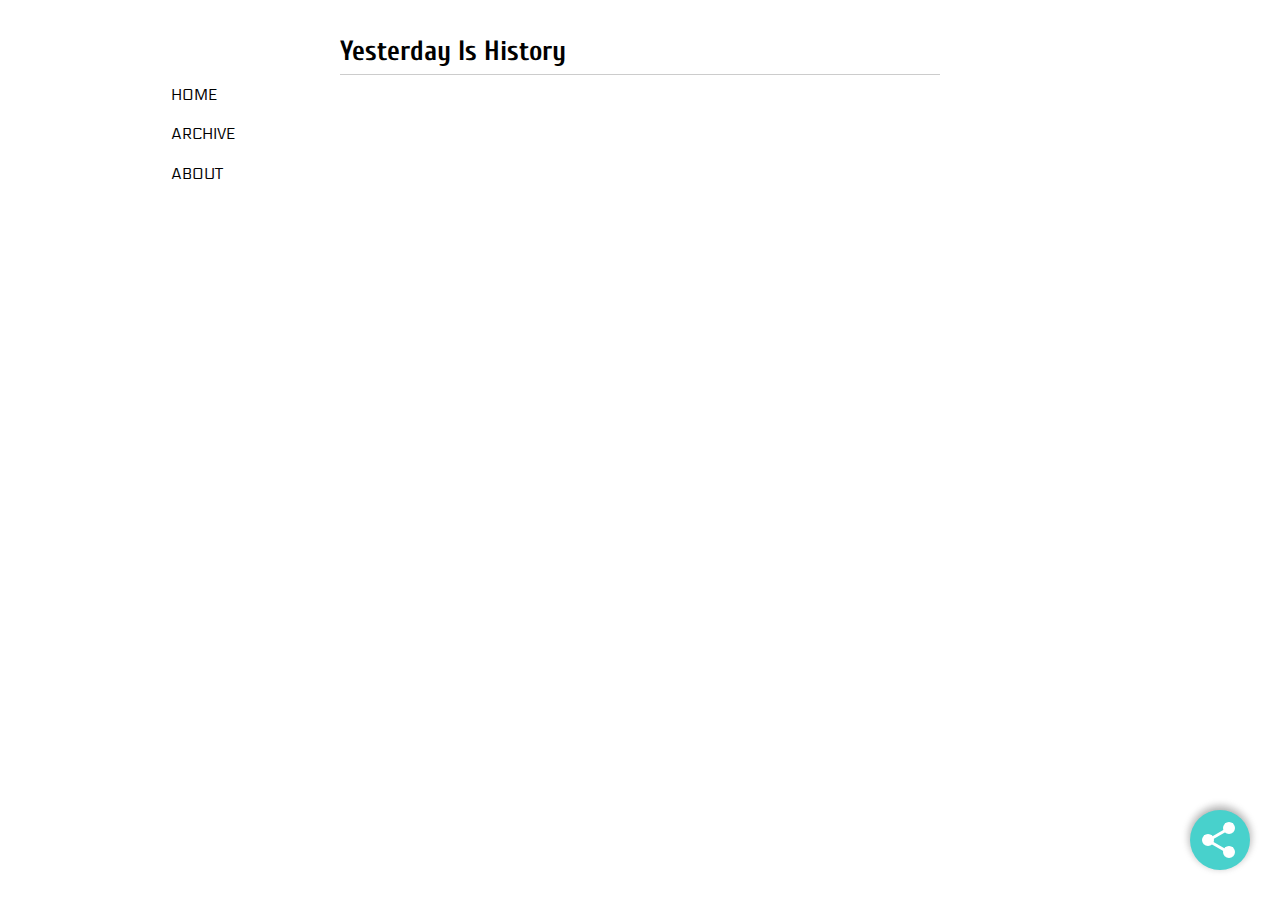
==== index.html @ 299def17 "Add for the button" ====
<!DOCTYPE html>
<html lang="en">
<head>
    <meta charset="" />
    <title>Yesterday Is History|Home</title>
    <link rel="stylesheet" href="/css/style.css" />
    <link rel='stylesheet prefetch' href='http://libs.useso.com/js/font-awesome/4.2.0/css/font-awesome.min.css'>
    <link rel='stylesheet prefetch' href='/css/button.css'>
    <!--[if IE]>
    <script src="http://libs.useso.com/js/html5shiv/3.7/html5shiv.min.js"></script>
    <![endif]-->
</head>
<body>
    <div id="container">
        <div id="main" role="main">
            <header>
                <h1>Yesterday Is History</h1>
            </header>
        <nav>
            <span><a title="home page" class="" href="/">home</a></span>
            <span><a title="archive" class="" href="/archive">archive</a></span>
            <span><a title="about" class="" href="/about">about</a></span>
        </nav>
        <article class="content">
            <section class="post">
            </section>
        </article>
        </div>
    </div>
        <div class="htmleaf-container">
    <div id='ss_menu'>
      <div>
        <i class="fa fa-qq"></i>
      </div>
      <div>
        <i class="fa fa-linkedin"></i>
      </div>
      <div>
        <i class="fa fa-weixin"></i>
      </div>
      <div>
        <i class="fa fa-github"></i>
      </div>
      <div class='menu'>
        <div class='share' id='ss_toggle' data-rot='180'>
          <div class='circle'></div>
          <div class='bar'></div>
        </div>
      </div>
    </div>
    </div>
    <script src="/js/jquery.min.js" type="text/javascript"></script>
    <script>
    $(document).ready(function (ev) {
        var toggle = $('#ss_toggle');
        var menu = $('#ss_menu');
        var rot;
        $('#ss_toggle').on('click', function (ev) {
            rot = parseInt($(this).data('rot')) - 180;
            menu.css('transform', 'rotate(' + rot + 'deg)');
            menu.css('webkitTransform', 'rotate(' + rot + 'deg)');
            if (rot / 180 % 2 == 0) {
                toggle.parent().addClass('ss_active');
                toggle.addClass('close');
            } else {
                toggle.parent().removeClass('ss_active');
                toggle.removeClass('close');
            }
            $(this).data('rot', rot);
        });
        menu.on('transitionend webkitTransitionEnd oTransitionEnd', function () {
            if (rot / 180 % 2 == 0) {
                $('#ss_menu div i').addClass('ss_animate');
            } else {
                $('#ss_menu div i').removeClass('ss_animate');
            }
        });
    });
    </script>
</body>
</html>
---- css/style.css ----
/* ------------------------------------
 * @Edit by binwang for Personal Use
 * --------------------------------- */

@import url(http://fonts.googleapis.com/css?family=Galdeano);
@import url(http://fonts.googleapis.com/css?family=Electrolize);
@import url(http://fonts.googleapis.com/css?family=Cuprum);
body{font-size:14px;font-family:"Galdeano","Hiragino Sans GB", "Microsoft YaHei", sans-serif;color:#000000;background-color:#ffffff;}
*{padding:0;margin: 0;border:none;outline:none;}
a{color:#dd0000;text-decoration:none;}
a:hover{color:#333333;text-decoration:underline;}
hr{margin:.7em 0;border-top:1px dashed #d0d0d0;border-bottom:1px dashed #f9f9f9;}
p{padding:.7em 0;}
li{padding:.2em 0;}
ol,ul{list-style-position:inside;}
pre code{margin:1em 0;font-size:13px;font-family:Menlo,monospace;line-height:1.6;display:block;overflow:auto;}
blockquote{display:block;text-align:justify;border-left:4px solid #eeeeee;}
blockquote{margin:1em 0em;padding-left:1.5em;}
blockquote p{margin:0;padding:0;}
#container{width:600px;margin:2em auto;display:block;padding:0 2em;}
.content{font-size:16px;line-height:24px;}
.content img{max-width:600px;display:block;margin:4px auto;-webkit-box-shadow:#999 1px 1px 4px;-moz-box-shadow:#999 1px 1px 4px;box-shadow:#999 1px 1px 4px;}
#tag_cloud{margin-bottom: 1em;}
#tag_cloud a:hover{color:#333333 !important;text-decoration:none;}
.listing-item,.listing-seperator{list-style-type:none;}
.listing-item a{padding:.2em 1em;}
.listing-item time{color:#999999;}
.listing-seperator{font-weight:bold;}
.meta{text-align:right;font-size:12px;}
header{padding:.5em 0;border-bottom: 1px solid #cccccc;}
nav{font-family:"Electrolize",sans-serif;font-size:1.1em;text-transform:uppercase;float:left;margin-left:-12em; width:9em;}
nav a{display:block;padding:.7em 1em;color:#000000;}
nav a:hover{background-color:#ff0000;text-decoration:none;color:#f9f9f9;-webkit-transition:color .2s linear;}
#copy{display:block; font-family:"Galdeano"; font-size: .9em; text-align: center;margin-top: 2em; color: #909090;}
#copy a{color: #909090; text-decoration: underline;}
.post{padding:1em 0em;}
h1{font-family:"Cuprum",sans-serif;font-size:2em;color:#000;}
h2{font-family:"Cuprum",sans-serif;font-size:1.6em;color:#111;}
h3{font-family:"Cuprum",sans-serif;font-size:1.2em;color:#222;}
h4{font-family:"Cuprum",sans-serif;font-size:1em;color:#333;}
#comments{padding-bottom: 10px;}
.comment-list{list-style: none;}
.comment-list p a{color: #B4461F;}
.comment-list p a:hover{text-decoration: underline;}
.comment-list li{margin: 0 0 25px;padding-bottom: 5px;border-bottom: 1px dashed #999;}
.comment-children {margin-left: 20px;border-left: 2px solid #999;padding-left: 20px;}
.comment-children li {padding-top: 25px;border-top: 1px dashed #999;border-bottom: none;}
.avatar {float: right;margin: 5px 0 10px 10px;}
.comment-author cite {font-weight: bold;font-style: normal;font-family:"Galdeano","Hiragino Sans GB", "Microsoft YaHei"}
.comment-author cite:after {content:'';/*font-size: 12px;*/font-weight: normal;}
.comment-meta {margin-bottom: 10px;font-family:"Electrolize",sans-serif;font-size: 12px;}
.comment-meta a {font-weight: normal;color: #888;}
.comment-reply {display: none;margin: 0 0 25px;font-size: 12px;}
.comment-reply a {border: 1px solid #DDD;padding: 2px 10px;-moz-border-radius: 15px;-webkit-border-radius: 15px;}
#cancel-comment-reply-link {margin-left: 10px;color: #090;}
#comment-form {}
#comment-form label {display: block;margin-bottom: 5px;font-weight: bold;}
.comment-cloumn {float: left;width: 33%;}
input.text,#comment-form textarea {border: 1px solid #BBB;padding: 5px;-moz-border-radius: 3px;-webkit-border-radius: 3px;}
input.text:focus,#comment-form textarea:focus {border: 1px solid #999;-moz-box-shadow: 0 0 3px #999;}
input.text {width:90%;}
#comment-form textarea {width:98%;overflow:auto;}
.submit-up{font-family:"Electrolize",sans-serif;font-size:1.1em; display: block; position: relative; background: #aaa; padding: 5px;  color: #fff; text-decoration: none; cursor: pointer; }
.submit-up.pink{background: #333333;}
.submit-up:hover{background-color: #a00; }
.submit-up:active{background-color: #444; }
#pageNav{text-align:center;height:30px;position:relative;}
.page-navigator li{display:block;float:left;width:20px;margin-right:6px;}
.page-navigator li a{display:block;float:left;width:20px;text-decoration:none;color:#666;}
.page-navigator .current a{color:#f9f9f9;background:#dd0000;-moz-border-radius:10px;-webkit-border-radius:10px;}
---- css/button.css ----
@charset "UTF-8";
/*!
Animate.css - http://daneden.me/animate
Licensed under the MIT license - http://opensource.org/licenses/MIT

Copyright (c) 2015 Daniel Eden
*/
.animated{-webkit-animation-duration:1s;animation-duration:1s;-webkit-animation-fill-mode:both;animation-fill-mode:both}.animated.infinite{-webkit-animation-iteration-count:infinite;animation-iteration-count:infinite}.animated.hinge{-webkit-animation-duration:2s;animation-duration:2s}@-webkit-keyframes bounce{0%,100%,20%,53%,80%{-webkit-transition-timing-function:cubic-bezier(0.215,.61,.355,1);transition-timing-function:cubic-bezier(0.215,.61,.355,1);-webkit-transform:translate3d(0,0,0);transform:translate3d(0,0,0)}40%,43%{-webkit-transition-timing-function:cubic-bezier(0.755,.050,.855,.060);transition-timing-function:cubic-bezier(0.755,.050,.855,.060);-webkit-transform:translate3d(0,-30px,0);transform:translate3d(0,-30px,0)}70%{-webkit-transition-timing-function:cubic-bezier(0.755,.050,.855,.060);transition-timing-function:cubic-bezier(0.755,.050,.855,.060);-webkit-transform:translate3d(0,-15px,0);transform:translate3d(0,-15px,0)}90%{-webkit-transform:translate3d(0,-4px,0);transform:translate3d(0,-4px,0)}}@keyframes bounce{0%,100%,20%,53%,80%{-webkit-transition-timing-function:cubic-bezier(0.215,.61,.355,1);transition-timing-function:cubic-bezier(0.215,.61,.355,1);-webkit-transform:translate3d(0,0,0);-ms-transform:translate3d(0,0,0);transform:translate3d(0,0,0)}40%,43%{-webkit-transition-timing-function:cubic-bezier(0.755,.050,.855,.060);transition-timing-function:cubic-bezier(0.755,.050,.855,.060);-webkit-transform:translate3d(0,-30px,0);-ms-transform:translate3d(0,-30px,0);transform:translate3d(0,-30px,0)}70%{-webkit-transition-timing-function:cubic-bezier(0.755,.050,.855,.060);transition-timing-function:cubic-bezier(0.755,.050,.855,.060);-webkit-transform:translate3d(0,-15px,0);-ms-transform:translate3d(0,-15px,0);transform:translate3d(0,-15px,0)}90%{-webkit-transform:translate3d(0,-4px,0);-ms-transform:translate3d(0,-4px,0);transform:translate3d(0,-4px,0)}}.bounce{-webkit-animation-name:bounce;animation-name:bounce;-webkit-transform-origin:center bottom;-ms-transform-origin:center bottom;transform-origin:center bottom}@-webkit-keyframes flash{0%,100%,50%{opacity:1}25%,75%{opacity:0}}@keyframes flash{0%,100%,50%{opacity:1}25%,75%{opacity:0}}.flash{-webkit-animation-name:flash;animation-name:flash}@-webkit-keyframes pulse{0%{-webkit-transform:scale3d(1,1,1);transform:scale3d(1,1,1)}50%{-webkit-transform:scale3d(1.05,1.05,1.05);transform:scale3d(1.05,1.05,1.05)}100%{-webkit-transform:scale3d(1,1,1);transform:scale3d(1,1,1)}}@keyframes pulse{0%{-webkit-transform:scale3d(1,1,1);-ms-transform:scale3d(1,1,1);transform:scale3d(1,1,1)}50%{-webkit-transform:scale3d(1.05,1.05,1.05);-ms-transform:scale3d(1.05,1.05,1.05);transform:scale3d(1.05,1.05,1.05)}100%{-webkit-transform:scale3d(1,1,1);-ms-transform:scale3d(1,1,1);transform:scale3d(1,1,1)}}.pulse{-webkit-animation-name:pulse;animation-name:pulse}@-webkit-keyframes rubberBand{0%{-webkit-transform:scale3d(1,1,1);transform:scale3d(1,1,1)}30%{-webkit-transform:scale3d(1.25,.75,1);transform:scale3d(1.25,.75,1)}40%{-webkit-transform:scale3d(0.75,1.25,1);transform:scale3d(0.75,1.25,1)}50%{-webkit-transform:scale3d(1.15,.85,1);transform:scale3d(1.15,.85,1)}65%{-webkit-transform:scale3d(.95,1.05,1);transform:scale3d(.95,1.05,1)}75%{-webkit-transform:scale3d(1.05,.95,1);transform:scale3d(1.05,.95,1)}100%{-webkit-transform:scale3d(1,1,1);transform:scale3d(1,1,1)}}@keyframes rubberBand{0%{-webkit-transform:scale3d(1,1,1);-ms-transform:scale3d(1,1,1);transform:scale3d(1,1,1)}30%{-webkit-transform:scale3d(1.25,.75,1);-ms-transform:scale3d(1.25,.75,1);transform:scale3d(1.25,.75,1)}40%{-webkit-transform:scale3d(0.75,1.25,1);-ms-transform:scale3d(0.75,1.25,1);transform:scale3d(0.75,1.25,1)}50%{-webkit-transform:scale3d(1.15,.85,1);-ms-transform:scale3d(1.15,.85,1);transform:scale3d(1.15,.85,1)}65%{-webkit-transform:scale3d(.95,1.05,1);-ms-transform:scale3d(.95,1.05,1);transform:scale3d(.95,1.05,1)}75%{-webkit-transform:scale3d(1.05,.95,1);-ms-transform:scale3d(1.05,.95,1);transform:scale3d(1.05,.95,1)}100%{-webkit-transform:scale3d(1,1,1);-ms-transform:scale3d(1,1,1);transform:scale3d(1,1,1)}}.rubberBand{-webkit-animation-name:rubberBand;animation-name:rubberBand}@-webkit-keyframes shake{0%,100%{-webkit-transform:translate3d(0,0,0);transform:translate3d(0,0,0)}10%,30%,50%,70%,90%{-webkit-transform:translate3d(-10px,0,0);transform:translate3d(-10px,0,0)}20%,40%,60%,80%{-webkit-transform:translate3d(10px,0,0);transform:translate3d(10px,0,0)}}@keyframes shake{0%,100%{-webkit-transform:translate3d(0,0,0);-ms-transform:translate3d(0,0,0);transform:translate3d(0,0,0)}10%,30%,50%,70%,90%{-webkit-transform:translate3d(-10px,0,0);-ms-transform:translate3d(-10px,0,0);transform:translate3d(-10px,0,0)}20%,40%,60%,80%{-webkit-transform:translate3d(10px,0,0);-ms-transform:translate3d(10px,0,0);transform:translate3d(10px,0,0)}}.shake{-webkit-animation-name:shake;animation-name:shake}@-webkit-keyframes swing{20%{-webkit-transform:rotate3d(0,0,1,15deg);transform:rotate3d(0,0,1,15deg)}40%{-webkit-transform:rotate3d(0,0,1,-10deg);transform:rotate3d(0,0,1,-10deg)}60%{-webkit-transform:rotate3d(0,0,1,5deg);transform:rotate3d(0,0,1,5deg)}80%{-webkit-transform:rotate3d(0,0,1,-5deg);transform:rotate3d(0,0,1,-5deg)}100%{-webkit-transform:rotate3d(0,0,1,0deg);transform:rotate3d(0,0,1,0deg)}}@keyframes swing{20%{-webkit-transform:rotate3d(0,0,1,15deg);-ms-transform:rotate3d(0,0,1,15deg);transform:rotate3d(0,0,1,15deg)}40%{-webkit-transform:rotate3d(0,0,1,-10deg);-ms-transform:rotate3d(0,0,1,-10deg);transform:rotate3d(0,0,1,-10deg)}60%{-webkit-transform:rotate3d(0,0,1,5deg);-ms-transform:rotate3d(0,0,1,5deg);transform:rotate3d(0,0,1,5deg)}80%{-webkit-transform:rotate3d(0,0,1,-5deg);-ms-transform:rotate3d(0,0,1,-5deg);transform:rotate3d(0,0,1,-5deg)}100%{-webkit-transform:rotate3d(0,0,1,0deg);-ms-transform:rotate3d(0,0,1,0deg);transform:rotate3d(0,0,1,0deg)}}.swing{-webkit-transform-origin:top center;-ms-transform-origin:top center;transform-origin:top center;-webkit-animation-name:swing;animation-name:swing}@-webkit-keyframes tada{0%{-webkit-transform:scale3d(1,1,1);transform:scale3d(1,1,1)}10%,20%{-webkit-transform:scale3d(.9,.9,.9) rotate3d(0,0,1,-3deg);transform:scale3d(.9,.9,.9) rotate3d(0,0,1,-3deg)}30%,50%,70%,90%{-webkit-transform:scale3d(1.1,1.1,1.1) rotate3d(0,0,1,3deg);transform:scale3d(1.1,1.1,1.1) rotate3d(0,0,1,3deg)}40%,60%,80%{-webkit-transform:scale3d(1.1,1.1,1.1) rotate3d(0,0,1,-3deg);transform:scale3d(1.1,1.1,1.1) rotate3d(0,0,1,-3deg)}100%{-webkit-transform:scale3d(1,1,1);transform:scale3d(1,1,1)}}@keyframes tada{0%{-webkit-transform:scale3d(1,1,1);-ms-transform:scale3d(1,1,1);transform:scale3d(1,1,1)}10%,20%{-webkit-transform:scale3d(.9,.9,.9) rotate3d(0,0,1,-3deg);-ms-transform:scale3d(.9,.9,.9) rotate3d(0,0,1,-3deg);transform:scale3d(.9,.9,.9) rotate3d(0,0,1,-3deg)}30%,50%,70%,90%{-webkit-transform:scale3d(1.1,1.1,1.1) rotate3d(0,0,1,3deg);-ms-transform:scale3d(1.1,1.1,1.1) rotate3d(0,0,1,3deg);transform:scale3d(1.1,1.1,1.1) rotate3d(0,0,1,3deg)}40%,60%,80%{-webkit-transform:scale3d(1.1,1.1,1.1) rotate3d(0,0,1,-3deg);-ms-transform:scale3d(1.1,1.1,1.1) rotate3d(0,0,1,-3deg);transform:scale3d(1.1,1.1,1.1) rotate3d(0,0,1,-3deg)}100%{-webkit-transform:scale3d(1,1,1);-ms-transform:scale3d(1,1,1);transform:scale3d(1,1,1)}}.tada{-webkit-animation-name:tada;animation-name:tada}@-webkit-keyframes wobble{0%{-webkit-transform:none;transform:none}15%{-webkit-transform:translate3d(-25%,0,0) rotate3d(0,0,1,-5deg);transform:translate3d(-25%,0,0) rotate3d(0,0,1,-5deg)}30%{-webkit-transform:translate3d(20%,0,0) rotate3d(0,0,1,3deg);transform:translate3d(20%,0,0) rotate3d(0,0,1,3deg)}45%{-webkit-transform:translate3d(-15%,0,0) rotate3d(0,0,1,-3deg);transform:translate3d(-15%,0,0) rotate3d(0,0,1,-3deg)}60%{-webkit-transform:translate3d(10%,0,0) rotate3d(0,0,1,2deg);transform:translate3d(10%,0,0) rotate3d(0,0,1,2deg)}75%{-webkit-transform:translate3d(-5%,0,0) rotate3d(0,0,1,-1deg);transform:translate3d(-5%,0,0) rotate3d(0,0,1,-1deg)}100%{-webkit-transform:none;transform:none}}@keyframes wobble{0%{-webkit-transform:none;-ms-transform:none;transform:none}15%{-webkit-transform:translate3d(-25%,0,0) rotate3d(0,0,1,-5deg);-ms-transform:translate3d(-25%,0,0) rotate3d(0,0,1,-5deg);transform:translate3d(-25%,0,0) rotate3d(0,0,1,-5deg)}30%{-webkit-transform:translate3d(20%,0,0) rotate3d(0,0,1,3deg);-ms-transform:translate3d(20%,0,0) rotate3d(0,0,1,3deg);transform:translate3d(20%,0,0) rotate3d(0,0,1,3deg)}45%{-webkit-transform:translate3d(-15%,0,0) rotate3d(0,0,1,-3deg);-ms-transform:translate3d(-15%,0,0) rotate3d(0,0,1,-3deg);transform:translate3d(-15%,0,0) rotate3d(0,0,1,-3deg)}60%{-webkit-transform:translate3d(10%,0,0) rotate3d(0,0,1,2deg);-ms-transform:translate3d(10%,0,0) rotate3d(0,0,1,2deg);transform:translate3d(10%,0,0) rotate3d(0,0,1,2deg)}75%{-webkit-transform:translate3d(-5%,0,0) rotate3d(0,0,1,-1deg);-ms-transform:translate3d(-5%,0,0) rotate3d(0,0,1,-1deg);transform:translate3d(-5%,0,0) rotate3d(0,0,1,-1deg)}100%{-webkit-transform:none;-ms-transform:none;transform:none}}.wobble{-webkit-animation-name:wobble;animation-name:wobble}@-webkit-keyframes bounceIn{0%,100%,20%,40%,60%,80%{-webkit-transition-timing-function:cubic-bezier(0.215,.61,.355,1);transition-timing-function:cubic-bezier(0.215,.61,.355,1)}0%{opacity:0;-webkit-transform:scale3d(.3,.3,.3);transform:scale3d(.3,.3,.3)}20%{-webkit-transform:scale3d(1.1,1.1,1.1);transform:scale3d(1.1,1.1,1.1)}40%{-webkit-transform:scale3d(.9,.9,.9);transform:scale3d(.9,.9,.9)}60%{opacity:1;-webkit-transform:scale3d(1.03,1.03,1.03);transform:scale3d(1.03,1.03,1.03)}80%{-webkit-transform:scale3d(.97,.97,.97);transform:scale3d(.97,.97,.97)}100%{opacity:1;-webkit-transform:scale3d(1,1,1);transform:scale3d(1,1,1)}}@keyframes bounceIn{0%,100%,20%,40%,60%,80%{-webkit-transition-timing-function:cubic-bezier(0.215,.61,.355,1);transition-timing-function:cubic-bezier(0.215,.61,.355,1)}0%{opacity:0;-webkit-transform:scale3d(.3,.3,.3);-ms-transform:scale3d(.3,.3,.3);transform:scale3d(.3,.3,.3)}20%{-webkit-transform:scale3d(1.1,1.1,1.1);-ms-transform:scale3d(1.1,1.1,1.1);transform:scale3d(1.1,1.1,1.1)}40%{-webkit-transform:scale3d(.9,.9,.9);-ms-transform:scale3d(.9,.9,.9);transform:scale3d(.9,.9,.9)}60%{opacity:1;-webkit-transform:scale3d(1.03,1.03,1.03);-ms-transform:scale3d(1.03,1.03,1.03);transform:scale3d(1.03,1.03,1.03)}80%{-webkit-transform:scale3d(.97,.97,.97);-ms-transform:scale3d(.97,.97,.97);transform:scale3d(.97,.97,.97)}100%{opacity:1;-webkit-transform:scale3d(1,1,1);-ms-transform:scale3d(1,1,1);transform:scale3d(1,1,1)}}.bounceIn{-webkit-animation-name:bounceIn;animation-name:bounceIn;-webkit-animation-duration:.75s;animation-duration:.75s}@-webkit-keyframes bounceInDown{0%,100%,60%,75%,90%{-webkit-transition-timing-function:cubic-bezier(0.215,.61,.355,1);transition-timing-function:cubic-bezier(0.215,.61,.355,1)}0%{opacity:0;-webkit-transform:translate3d(0,-3000px,0);transform:translate3d(0,-3000px,0)}60%{opacity:1;-webkit-transform:translate3d(0,25px,0);transform:translate3d(0,25px,0)}75%{-webkit-transform:translate3d(0,-10px,0);transform:translate3d(0,-10px,0)}90%{-webkit-transform:translate3d(0,5px,0);transform:translate3d(0,5px,0)}100%{-webkit-transform:none;transform:none}}@keyframes bounceInDown{0%,100%,60%,75%,90%{-webkit-transition-timing-function:cubic-bezier(0.215,.61,.355,1);transition-timing-function:cubic-bezier(0.215,.61,.355,1)}0%{opacity:0;-webkit-transform:translate3d(0,-3000px,0);-ms-transform:translate3d(0,-3000px,0);transform:translate3d(0,-3000px,0)}60%{opacity:1;-webkit-transform:translate3d(0,25px,0);-ms-transform:translate3d(0,25px,0);transform:translate3d(0,25px,0)}75%{-webkit-transform:translate3d(0,-10px,0);-ms-transform:translate3d(0,-10px,0);transform:translate3d(0,-10px,0)}90%{-webkit-transform:translate3d(0,5px,0);-ms-transform:translate3d(0,5px,0);transform:translate3d(0,5px,0)}100%{-webkit-transform:none;-ms-transform:none;transform:none}}.bounceInDown{-webkit-animation-name:bounceInDown;animation-name:bounceInDown}@-webkit-keyframes bounceInLeft{0%,100%,60%,75%,90%{-webkit-transition-timing-function:cubic-bezier(0.215,.61,.355,1);transition-timing-function:cubic-bezier(0.215,.61,.355,1)}0%{opacity:0;-webkit-transform:translate3d(-3000px,0,0);transform:translate3d(-3000px,0,0)}60%{opacity:1;-webkit-transform:translate3d(25px,0,0);transform:translate3d(25px,0,0)}75%{-webkit-transform:translate3d(-10px,0,0);transform:translate3d(-10px,0,0)}90%{-webkit-transform:translate3d(5px,0,0);transform:translate3d(5px,0,0)}100%{-webkit-transform:none;transform:none}}@keyframes bounceInLeft{0%,100%,60%,75%,90%{-webkit-transition-timing-function:cubic-bezier(0.215,.61,.355,1);transition-timing-function:cubic-bezier(0.215,.61,.355,1)}0%{opacity:0;-webkit-transform:translate3d(-3000px,0,0);-ms-transform:translate3d(-3000px,0,0);transform:translate3d(-3000px,0,0)}60%{opacity:1;-webkit-transform:translate3d(25px,0,0);-ms-transform:translate3d(25px,0,0);transform:translate3d(25px,0,0)}75%{-webkit-transform:translate3d(-10px,0,0);-ms-transform:translate3d(-10px,0,0);transform:translate3d(-10px,0,0)}90%{-webkit-transform:translate3d(5px,0,0);-ms-transform:translate3d(5px,0,0);transform:translate3d(5px,0,0)}100%{-webkit-transform:none;-ms-transform:none;transform:none}}.bounceInLeft{-webkit-animation-name:bounceInLeft;animation-name:bounceInLeft}@-webkit-keyframes bounceInRight{0%,100%,60%,75%,90%{-webkit-transition-timing-function:cubic-bezier(0.215,.61,.355,1);transition-timing-function:cubic-bezier(0.215,.61,.355,1)}0%{opacity:0;-webkit-transform:translate3d(3000px,0,0);transform:translate3d(3000px,0,0)}60%{opacity:1;-webkit-transform:translate3d(-25px,0,0);transform:translate3d(-25px,0,0)}75%{-webkit-transform:translate3d(10px,0,0);transform:translate3d(10px,0,0)}90%{-webkit-transform:translate3d(-5px,0,0);transform:translate3d(-5px,0,0)}100%{-webkit-transform:none;transform:none}}@keyframes bounceInRight{0%,100%,60%,75%,90%{-webkit-transition-timing-function:cubic-bezier(0.215,.61,.355,1);transition-timing-function:cubic-bezier(0.215,.61,.355,1)}0%{opacity:0;-webkit-transform:translate3d(3000px,0,0);-ms-transform:translate3d(3000px,0,0);transform:translate3d(3000px,0,0)}60%{opacity:1;-webkit-transform:translate3d(-25px,0,0);-ms-transform:translate3d(-25px,0,0);transform:translate3d(-25px,0,0)}75%{-webkit-transform:translate3d(10px,0,0);-ms-transform:translate3d(10px,0,0);transform:translate3d(10px,0,0)}90%{-webkit-transform:translate3d(-5px,0,0);-ms-transform:translate3d(-5px,0,0);transform:translate3d(-5px,0,0)}100%{-webkit-transform:none;-ms-transform:none;transform:none}}.bounceInRight{-webkit-animation-name:bounceInRight;animation-name:bounceInRight}@-webkit-keyframes bounceInUp{0%,100%,60%,75%,90%{-webkit-transition-timing-function:cubic-bezier(0.215,.61,.355,1);transition-timing-function:cubic-bezier(0.215,.61,.355,1)}0%{opacity:0;-webkit-transform:translate3d(0,3000px,0);transform:translate3d(0,3000px,0)}60%{opacity:1;-webkit-transform:translate3d(0,-20px,0);transform:translate3d(0,-20px,0)}75%{-webkit-transform:translate3d(0,10px,0);transform:translate3d(0,10px,0)}90%{-webkit-transform:translate3d(0,-5px,0);transform:translate3d(0,-5px,0)}100%{-webkit-transform:translate3d(0,0,0);transform:translate3d(0,0,0)}}@keyframes bounceInUp{0%,100%,60%,75%,90%{-webkit-transition-timing-function:cubic-bezier(0.215,.61,.355,1);transition-timing-function:cubic-bezier(0.215,.61,.355,1)}0%{opacity:0;-webkit-transform:translate3d(0,3000px,0);-ms-transform:translate3d(0,3000px,0);transform:translate3d(0,3000px,0)}60%{opacity:1;-webkit-transform:translate3d(0,-20px,0);-ms-transform:translate3d(0,-20px,0);transform:translate3d(0,-20px,0)}75%{-webkit-transform:translate3d(0,10px,0);-ms-transform:translate3d(0,10px,0);transform:translate3d(0,10px,0)}90%{-webkit-transform:translate3d(0,-5px,0);-ms-transform:translate3d(0,-5px,0);transform:translate3d(0,-5px,0)}100%{-webkit-transform:translate3d(0,0,0);-ms-transform:translate3d(0,0,0);transform:translate3d(0,0,0)}}.bounceInUp{-webkit-animation-name:bounceInUp;animation-name:bounceInUp}@-webkit-keyframes bounceOut{20%{-webkit-transform:scale3d(.9,.9,.9);transform:scale3d(.9,.9,.9)}50%,55%{opacity:1;-webkit-transform:scale3d(1.1,1.1,1.1);transform:scale3d(1.1,1.1,1.1)}100%{opacity:0;-webkit-transform:scale3d(.3,.3,.3);transform:scale3d(.3,.3,.3)}}@keyframes bounceOut{20%{-webkit-transform:scale3d(.9,.9,.9);-ms-transform:scale3d(.9,.9,.9);transform:scale3d(.9,.9,.9)}50%,55%{opacity:1;-webkit-transform:scale3d(1.1,1.1,1.1);-ms-transform:scale3d(1.1,1.1,1.1);transform:scale3d(1.1,1.1,1.1)}100%{opacity:0;-webkit-transform:scale3d(.3,.3,.3);-ms-transform:scale3d(.3,.3,.3);transform:scale3d(.3,.3,.3)}}.bounceOut{-webkit-animation-name:bounceOut;animation-name:bounceOut;-webkit-animation-duration:.75s;animation-duration:.75s}@-webkit-keyframes bounceOutDown{20%{-webkit-transform:translate3d(0,10px,0);transform:translate3d(0,10px,0)}40%,45%{opacity:1;-webkit-transform:translate3d(0,-20px,0);transform:translate3d(0,-20px,0)}100%{opacity:0;-webkit-transform:translate3d(0,2000px,0);transform:translate3d(0,2000px,0)}}@keyframes bounceOutDown{20%{-webkit-transform:translate3d(0,10px,0);-ms-transform:translate3d(0,10px,0);transform:translate3d(0,10px,0)}40%,45%{opacity:1;-webkit-transform:translate3d(0,-20px,0);-ms-transform:translate3d(0,-20px,0);transform:translate3d(0,-20px,0)}100%{opacity:0;-webkit-transform:translate3d(0,2000px,0);-ms-transform:translate3d(0,2000px,0);transform:translate3d(0,2000px,0)}}.bounceOutDown{-webkit-animation-name:bounceOutDown;animation-name:bounceOutDown}@-webkit-keyframes bounceOutLeft{20%{opacity:1;-webkit-transform:translate3d(20px,0,0);transform:translate3d(20px,0,0)}100%{opacity:0;-webkit-transform:translate3d(-2000px,0,0);transform:translate3d(-2000px,0,0)}}@keyframes bounceOutLeft{20%{opacity:1;-webkit-transform:translate3d(20px,0,0);-ms-transform:translate3d(20px,0,0);transform:translate3d(20px,0,0)}100%{opacity:0;-webkit-transform:translate3d(-2000px,0,0);-ms-transform:translate3d(-2000px,0,0);transform:translate3d(-2000px,0,0)}}.bounceOutLeft{-webkit-animation-name:bounceOutLeft;animation-name:bounceOutLeft}@-webkit-keyframes bounceOutRight{20%{opacity:1;-webkit-transform:translate3d(-20px,0,0);transform:translate3d(-20px,0,0)}100%{opacity:0;-webkit-transform:translate3d(2000px,0,0);transform:translate3d(2000px,0,0)}}@keyframes bounceOutRight{20%{opacity:1;-webkit-transform:translate3d(-20px,0,0);-ms-transform:translate3d(-20px,0,0);transform:translate3d(-20px,0,0)}100%{opacity:0;-webkit-transform:translate3d(2000px,0,0);-ms-transform:translate3d(2000px,0,0);transform:translate3d(2000px,0,0)}}.bounceOutRight{-webkit-animation-name:bounceOutRight;animation-name:bounceOutRight}@-webkit-keyframes bounceOutUp{20%{-webkit-transform:translate3d(0,-10px,0);transform:translate3d(0,-10px,0)}40%,45%{opacity:1;-webkit-transform:translate3d(0,20px,0);transform:translate3d(0,20px,0)}100%{opacity:0;-webkit-transform:translate3d(0,-2000px,0);transform:translate3d(0,-2000px,0)}}@keyframes bounceOutUp{20%{-webkit-transform:translate3d(0,-10px,0);-ms-transform:translate3d(0,-10px,0);transform:translate3d(0,-10px,0)}40%,45%{opacity:1;-webkit-transform:translate3d(0,20px,0);-ms-transform:translate3d(0,20px,0);transform:translate3d(0,20px,0)}100%{opacity:0;-webkit-transform:translate3d(0,-2000px,0);-ms-transform:translate3d(0,-2000px,0);transform:translate3d(0,-2000px,0)}}.bounceOutUp{-webkit-animation-name:bounceOutUp;animation-name:bounceOutUp}@-webkit-keyframes fadeIn{0%{opacity:0}100%{opacity:1}}@keyframes fadeIn{0%{opacity:0}100%{opacity:1}}.fadeIn{-webkit-animation-name:fadeIn;animation-name:fadeIn}@-webkit-keyframes fadeInDown{0%{opacity:0;-webkit-transform:translate3d(0,-100%,0);transform:translate3d(0,-100%,0)}100%{opacity:1;-webkit-transform:none;transform:none}}@keyframes fadeInDown{0%{opacity:0;-webkit-transform:translate3d(0,-100%,0);-ms-transform:translate3d(0,-100%,0);transform:translate3d(0,-100%,0)}100%{opacity:1;-webkit-transform:none;-ms-transform:none;transform:none}}.fadeInDown{-webkit-animation-name:fadeInDown;animation-name:fadeInDown}@-webkit-keyframes fadeInDownBig{0%{opacity:0;-webkit-transform:translate3d(0,-2000px,0);transform:translate3d(0,-2000px,0)}100%{opacity:1;-webkit-transform:none;transform:none}}@keyframes fadeInDownBig{0%{opacity:0;-webkit-transform:translate3d(0,-2000px,0);-ms-transform:translate3d(0,-2000px,0);transform:translate3d(0,-2000px,0)}100%{opacity:1;-webkit-transform:none;-ms-transform:none;transform:none}}.fadeInDownBig{-webkit-animation-name:fadeInDownBig;animation-name:fadeInDownBig}@-webkit-keyframes fadeInLeft{0%{opacity:0;-webkit-transform:translate3d(-100%,0,0);transform:translate3d(-100%,0,0)}100%{opacity:1;-webkit-transform:none;transform:none}}@keyframes fadeInLeft{0%{opacity:0;-webkit-transform:translate3d(-100%,0,0);-ms-transform:translate3d(-100%,0,0);transform:translate3d(-100%,0,0)}100%{opacity:1;-webkit-transform:none;-ms-transform:none;transform:none}}.fadeInLeft{-webkit-animation-name:fadeInLeft;animation-name:fadeInLeft}@-webkit-keyframes fadeInLeftBig{0%{opacity:0;-webkit-transform:translate3d(-2000px,0,0);transform:translate3d(-2000px,0,0)}100%{opacity:1;-webkit-transform:none;transform:none}}@keyframes fadeInLeftBig{0%{opacity:0;-webkit-transform:translate3d(-2000px,0,0);-ms-transform:translate3d(-2000px,0,0);transform:translate3d(-2000px,0,0)}100%{opacity:1;-webkit-transform:none;-ms-transform:none;transform:none}}.fadeInLeftBig{-webkit-animation-name:fadeInLeftBig;animation-name:fadeInLeftBig}@-webkit-keyframes fadeInRight{0%{opacity:0;-webkit-transform:translate3d(100%,0,0);transform:translate3d(100%,0,0)}100%{opacity:1;-webkit-transform:none;transform:none}}@keyframes fadeInRight{0%{opacity:0;-webkit-transform:translate3d(100%,0,0);-ms-transform:translate3d(100%,0,0);transform:translate3d(100%,0,0)}100%{opacity:1;-webkit-transform:none;-ms-transform:none;transform:none}}.fadeInRight{-webkit-animation-name:fadeInRight;animation-name:fadeInRight}@-webkit-keyframes fadeInRightBig{0%{opacity:0;-webkit-transform:translate3d(2000px,0,0);transform:translate3d(2000px,0,0)}100%{opacity:1;-webkit-transform:none;transform:none}}@keyframes fadeInRightBig{0%{opacity:0;-webkit-transform:translate3d(2000px,0,0);-ms-transform:translate3d(2000px,0,0);transform:translate3d(2000px,0,0)}100%{opacity:1;-webkit-transform:none;-ms-transform:none;transform:none}}.fadeInRightBig{-webkit-animation-name:fadeInRightBig;animation-name:fadeInRightBig}@-webkit-keyframes fadeInUp{0%{opacity:0;-webkit-transform:translate3d(0,100%,0);transform:translate3d(0,100%,0)}100%{opacity:1;-webkit-transform:none;transform:none}}@keyframes fadeInUp{0%{opacity:0;-webkit-transform:translate3d(0,100%,0);-ms-transform:translate3d(0,100%,0);transform:translate3d(0,100%,0)}100%{opacity:1;-webkit-transform:none;-ms-transform:none;transform:none}}.fadeInUp{-webkit-animation-name:fadeInUp;animation-name:fadeInUp}@-webkit-keyframes fadeInUpBig{0%{opacity:0;-webkit-transform:translate3d(0,2000px,0);transform:translate3d(0,2000px,0)}100%{opacity:1;-webkit-transform:none;transform:none}}@keyframes fadeInUpBig{0%{opacity:0;-webkit-transform:translate3d(0,2000px,0);-ms-transform:translate3d(0,2000px,0);transform:translate3d(0,2000px,0)}100%{opacity:1;-webkit-transform:none;-ms-transform:none;transform:none}}.fadeInUpBig{-webkit-animation-name:fadeInUpBig;animation-name:fadeInUpBig}@-webkit-keyframes fadeOut{0%{opacity:1}100%{opacity:0}}@keyframes fadeOut{0%{opacity:1}100%{opacity:0}}.fadeOut{-webkit-animation-name:fadeOut;animation-name:fadeOut}@-webkit-keyframes fadeOutDown{0%{opacity:1}100%{opacity:0;-webkit-transform:translate3d(0,100%,0);transform:translate3d(0,100%,0)}}@keyframes fadeOutDown{0%{opacity:1}100%{opacity:0;-webkit-transform:translate3d(0,100%,0);-ms-transform:translate3d(0,100%,0);transform:translate3d(0,100%,0)}}.fadeOutDown{-webkit-animation-name:fadeOutDown;animation-name:fadeOutDown}@-webkit-keyframes fadeOutDownBig{0%{opacity:1}100%{opacity:0;-webkit-transform:translate3d(0,2000px,0);transform:translate3d(0,2000px,0)}}@keyframes fadeOutDownBig{0%{opacity:1}100%{opacity:0;-webkit-transform:translate3d(0,2000px,0);-ms-transform:translate3d(0,2000px,0);transform:translate3d(0,2000px,0)}}.fadeOutDownBig{-webkit-animation-name:fadeOutDownBig;animation-name:fadeOutDownBig}@-webkit-keyframes fadeOutLeft{0%{opacity:1}100%{opacity:0;-webkit-transform:translate3d(-100%,0,0);transform:translate3d(-100%,0,0)}}@keyframes fadeOutLeft{0%{opacity:1}100%{opacity:0;-webkit-transform:translate3d(-100%,0,0);-ms-transform:translate3d(-100%,0,0);transform:translate3d(-100%,0,0)}}.fadeOutLeft{-webkit-animation-name:fadeOutLeft;animation-name:fadeOutLeft}@-webkit-keyframes fadeOutLeftBig{0%{opacity:1}100%{opacity:0;-webkit-transform:translate3d(-2000px,0,0);transform:translate3d(-2000px,0,0)}}@keyframes fadeOutLeftBig{0%{opacity:1}100%{opacity:0;-webkit-transform:translate3d(-2000px,0,0);-ms-transform:translate3d(-2000px,0,0);transform:translate3d(-2000px,0,0)}}.fadeOutLeftBig{-webkit-animation-name:fadeOutLeftBig;animation-name:fadeOutLeftBig}@-webkit-keyframes fadeOutRight{0%{opacity:1}100%{opacity:0;-webkit-transform:translate3d(100%,0,0);transform:translate3d(100%,0,0)}}@keyframes fadeOutRight{0%{opacity:1}100%{opacity:0;-webkit-transform:translate3d(100%,0,0);-ms-transform:translate3d(100%,0,0);transform:translate3d(100%,0,0)}}.fadeOutRight{-webkit-animation-name:fadeOutRight;animation-name:fadeOutRight}@-webkit-keyframes fadeOutRightBig{0%{opacity:1}100%{opacity:0;-webkit-transform:translate3d(2000px,0,0);transform:translate3d(2000px,0,0)}}@keyframes fadeOutRightBig{0%{opacity:1}100%{opacity:0;-webkit-transform:translate3d(2000px,0,0);-ms-transform:translate3d(2000px,0,0);transform:translate3d(2000px,0,0)}}.fadeOutRightBig{-webkit-animation-name:fadeOutRightBig;animation-name:fadeOutRightBig}@-webkit-keyframes fadeOutUp{0%{opacity:1}100%{opacity:0;-webkit-transform:translate3d(0,-100%,0);transform:translate3d(0,-100%,0)}}@keyframes fadeOutUp{0%{opacity:1}100%{opacity:0;-webkit-transform:translate3d(0,-100%,0);-ms-transform:translate3d(0,-100%,0);transform:translate3d(0,-100%,0)}}.fadeOutUp{-webkit-animation-name:fadeOutUp;animation-name:fadeOutUp}@-webkit-keyframes fadeOutUpBig{0%{opacity:1}100%{opacity:0;-webkit-transform:translate3d(0,-2000px,0);transform:translate3d(0,-2000px,0)}}@keyframes fadeOutUpBig{0%{opacity:1}100%{opacity:0;-webkit-transform:translate3d(0,-2000px,0);-ms-transform:translate3d(0,-2000px,0);transform:translate3d(0,-2000px,0)}}.fadeOutUpBig{-webkit-animation-name:fadeOutUpBig;animation-name:fadeOutUpBig}@-webkit-keyframes flip{0%{-webkit-transform:perspective(400px) rotate3d(0,1,0,-360deg);transform:perspective(400px) rotate3d(0,1,0,-360deg);-webkit-animation-timing-function:ease-out;animation-timing-function:ease-out}40%{-webkit-transform:perspective(400px) translate3d(0,0,150px) rotate3d(0,1,0,-190deg);transform:perspective(400px) translate3d(0,0,150px) rotate3d(0,1,0,-190deg);-webkit-animation-timing-function:ease-out;animation-timing-function:ease-out}50%{-webkit-transform:perspective(400px) translate3d(0,0,150px) rotate3d(0,1,0,-170deg);transform:perspective(400px) translate3d(0,0,150px) rotate3d(0,1,0,-170deg);-webkit-animation-timing-function:ease-in;animation-timing-function:ease-in}80%{-webkit-transform:perspective(400px) scale3d(.95,.95,.95);transform:perspective(400px) scale3d(.95,.95,.95);-webkit-animation-timing-function:ease-in;animation-timing-function:ease-in}100%{-webkit-transform:perspective(400px);transform:perspective(400px);-webkit-animation-timing-function:ease-in;animation-timing-function:ease-in}}@keyframes flip{0%{-webkit-transform:perspective(400px) rotate3d(0,1,0,-360deg);-ms-transform:perspective(400px) rotate3d(0,1,0,-360deg);transform:perspective(400px) rotate3d(0,1,0,-360deg);-webkit-animation-timing-function:ease-out;animation-timing-function:ease-out}40%{-webkit-transform:perspective(400px) translate3d(0,0,150px) rotate3d(0,1,0,-190deg);-ms-transform:perspective(400px) translate3d(0,0,150px) rotate3d(0,1,0,-190deg);transform:perspective(400px) translate3d(0,0,150px) rotate3d(0,1,0,-190deg);-webkit-animation-timing-function:ease-out;animation-timing-function:ease-out}50%{-webkit-transform:perspective(400px) translate3d(0,0,150px) rotate3d(0,1,0,-170deg);-ms-transform:perspective(400px) translate3d(0,0,150px) rotate3d(0,1,0,-170deg);transform:perspective(400px) translate3d(0,0,150px) rotate3d(0,1,0,-170deg);-webkit-animation-timing-function:ease-in;animation-timing-function:ease-in}80%{-webkit-transform:perspective(400px) scale3d(.95,.95,.95);-ms-transform:perspective(400px) scale3d(.95,.95,.95);transform:perspective(400px) scale3d(.95,.95,.95);-webkit-animation-timing-function:ease-in;animation-timing-function:ease-in}100%{-webkit-transform:perspective(400px);-ms-transform:perspective(400px);transform:perspective(400px);-webkit-animation-timing-function:ease-in;animation-timing-function:ease-in}}.animated.flip{-webkit-backface-visibility:visible;-ms-backface-visibility:visible;backface-visibility:visible;-webkit-animation-name:flip;animation-name:flip}@-webkit-keyframes flipInX{0%{-webkit-transform:perspective(400px) rotate3d(1,0,0,90deg);transform:perspective(400px) rotate3d(1,0,0,90deg);-webkit-transition-timing-function:ease-in;transition-timing-function:ease-in;opacity:0}40%{-webkit-transform:perspective(400px) rotate3d(1,0,0,-20deg);transform:perspective(400px) rotate3d(1,0,0,-20deg);-webkit-transition-timing-function:ease-in;transition-timing-function:ease-in}60%{-webkit-transform:perspective(400px) rotate3d(1,0,0,10deg);transform:perspective(400px) rotate3d(1,0,0,10deg);opacity:1}80%{-webkit-transform:perspective(400px) rotate3d(1,0,0,-5deg);transform:perspective(400px) rotate3d(1,0,0,-5deg)}100%{-webkit-transform:perspective(400px);transform:perspective(400px)}}@keyframes flipInX{0%{-webkit-transform:perspective(400px) rotate3d(1,0,0,90deg);-ms-transform:perspective(400px) rotate3d(1,0,0,90deg);transform:perspective(400px) rotate3d(1,0,0,90deg);-webkit-transition-timing-function:ease-in;transition-timing-function:ease-in;opacity:0}40%{-webkit-transform:perspective(400px) rotate3d(1,0,0,-20deg);-ms-transform:perspective(400px) rotate3d(1,0,0,-20deg);transform:perspective(400px) rotate3d(1,0,0,-20deg);-webkit-transition-timing-function:ease-in;transition-timing-function:ease-in}60%{-webkit-transform:perspective(400px) rotate3d(1,0,0,10deg);-ms-transform:perspective(400px) rotate3d(1,0,0,10deg);transform:perspective(400px) rotate3d(1,0,0,10deg);opacity:1}80%{-webkit-transform:perspective(400px) rotate3d(1,0,0,-5deg);-ms-transform:perspective(400px) rotate3d(1,0,0,-5deg);transform:perspective(400px) rotate3d(1,0,0,-5deg)}100%{-webkit-transform:perspective(400px);-ms-transform:perspective(400px);transform:perspective(400px)}}.flipInX{-webkit-backface-visibility:visible!important;-ms-backface-visibility:visible!important;backface-visibility:visible!important;-webkit-animation-name:flipInX;animation-name:flipInX}@-webkit-keyframes flipInY{0%{-webkit-transform:perspective(400px) rotate3d(0,1,0,90deg);transform:perspective(400px) rotate3d(0,1,0,90deg);-webkit-transition-timing-function:ease-in;transition-timing-function:ease-in;opacity:0}40%{-webkit-transform:perspective(400px) rotate3d(0,1,0,-20deg);transform:perspective(400px) rotate3d(0,1,0,-20deg);-webkit-transition-timing-function:ease-in;transition-timing-function:ease-in}60%{-webkit-transform:perspective(400px) rotate3d(0,1,0,10deg);transform:perspective(400px) rotate3d(0,1,0,10deg);opacity:1}80%{-webkit-transform:perspective(400px) rotate3d(0,1,0,-5deg);transform:perspective(400px) rotate3d(0,1,0,-5deg)}100%{-webkit-transform:perspective(400px);transform:perspective(400px)}}@keyframes flipInY{0%{-webkit-transform:perspective(400px) rotate3d(0,1,0,90deg);-ms-transform:perspective(400px) rotate3d(0,1,0,90deg);transform:perspective(400px) rotate3d(0,1,0,90deg);-webkit-transition-timing-function:ease-in;transition-timing-function:ease-in;opacity:0}40%{-webkit-transform:perspective(400px) rotate3d(0,1,0,-20deg);-ms-transform:perspective(400px) rotate3d(0,1,0,-20deg);transform:perspective(400px) rotate3d(0,1,0,-20deg);-webkit-transition-timing-function:ease-in;transition-timing-function:ease-in}60%{-webkit-transform:perspective(400px) rotate3d(0,1,0,10deg);-ms-transform:perspective(400px) rotate3d(0,1,0,10deg);transform:perspective(400px) rotate3d(0,1,0,10deg);opacity:1}80%{-webkit-transform:perspective(400px) rotate3d(0,1,0,-5deg);-ms-transform:perspective(400px) rotate3d(0,1,0,-5deg);transform:perspective(400px) rotate3d(0,1,0,-5deg)}100%{-webkit-transform:perspective(400px);-ms-transform:perspective(400px);transform:perspective(400px)}}.flipInY{-webkit-backface-visibility:visible!important;-ms-backface-visibility:visible!important;backface-visibility:visible!important;-webkit-animation-name:flipInY;animation-name:flipInY}@-webkit-keyframes flipOutX{0%{-webkit-transform:perspective(400px);transform:perspective(400px)}30%{-webkit-transform:perspective(400px) rotate3d(1,0,0,-20deg);transform:perspective(400px) rotate3d(1,0,0,-20deg);opacity:1}100%{-webkit-transform:perspective(400px) rotate3d(1,0,0,90deg);transform:perspective(400px) rotate3d(1,0,0,90deg);opacity:0}}@keyframes flipOutX{0%{-webkit-transform:perspective(400px);-ms-transform:perspective(400px);transform:perspective(400px)}30%{-webkit-transform:perspective(400px) rotate3d(1,0,0,-20deg);-ms-transform:perspective(400px) rotate3d(1,0,0,-20deg);transform:perspective(400px) rotate3d(1,0,0,-20deg);opacity:1}100%{-webkit-transform:perspective(400px) rotate3d(1,0,0,90deg);-ms-transform:perspective(400px) rotate3d(1,0,0,90deg);transform:perspective(400px) rotate3d(1,0,0,90deg);opacity:0}}.flipOutX{-webkit-animation-name:flipOutX;animation-name:flipOutX;-webkit-animation-duration:.75s;animation-duration:.75s;-webkit-backface-visibility:visible!important;-ms-backface-visibility:visible!important;backface-visibility:visible!important}@-webkit-keyframes flipOutY{0%{-webkit-transform:perspective(400px);transform:perspective(400px)}30%{-webkit-transform:perspective(400px) rotate3d(0,1,0,-15deg);transform:perspective(400px) rotate3d(0,1,0,-15deg);opacity:1}100%{-webkit-transform:perspective(400px) rotate3d(0,1,0,90deg);transform:perspective(400px) rotate3d(0,1,0,90deg);opacity:0}}@keyframes flipOutY{0%{-webkit-transform:perspective(400px);-ms-transform:perspective(400px);transform:perspective(400px)}30%{-webkit-transform:perspective(400px) rotate3d(0,1,0,-15deg);-ms-transform:perspective(400px) rotate3d(0,1,0,-15deg);transform:perspective(400px) rotate3d(0,1,0,-15deg);opacity:1}100%{-webkit-transform:perspective(400px) rotate3d(0,1,0,90deg);-ms-transform:perspective(400px) rotate3d(0,1,0,90deg);transform:perspective(400px) rotate3d(0,1,0,90deg);opacity:0}}.flipOutY{-webkit-backface-visibility:visible!important;-ms-backface-visibility:visible!important;backface-visibility:visible!important;-webkit-animation-name:flipOutY;animation-name:flipOutY;-webkit-animation-duration:.75s;animation-duration:.75s}@-webkit-keyframes lightSpeedIn{0%{-webkit-transform:translate3d(100%,0,0) skewX(-30deg);transform:translate3d(100%,0,0) skewX(-30deg);opacity:0}60%{-webkit-transform:skewX(20deg);transform:skewX(20deg);opacity:1}80%{-webkit-transform:skewX(-5deg);transform:skewX(-5deg);opacity:1}100%{-webkit-transform:none;transform:none;opacity:1}}@keyframes lightSpeedIn{0%{-webkit-transform:translate3d(100%,0,0) skewX(-30deg);-ms-transform:translate3d(100%,0,0) skewX(-30deg);transform:translate3d(100%,0,0) skewX(-30deg);opacity:0}60%{-webkit-transform:skewX(20deg);-ms-transform:skewX(20deg);transform:skewX(20deg);opacity:1}80%{-webkit-transform:skewX(-5deg);-ms-transform:skewX(-5deg);transform:skewX(-5deg);opacity:1}100%{-webkit-transform:none;-ms-transform:none;transform:none;opacity:1}}.lightSpeedIn{-webkit-animation-name:lightSpeedIn;animation-name:lightSpeedIn;-webkit-animation-timing-function:ease-out;animation-timing-function:ease-out}@-webkit-keyframes lightSpeedOut{0%{opacity:1}100%{-webkit-transform:translate3d(100%,0,0) skewX(30deg);transform:translate3d(100%,0,0) skewX(30deg);opacity:0}}@keyframes lightSpeedOut{0%{opacity:1}100%{-webkit-transform:translate3d(100%,0,0) skewX(30deg);-ms-transform:translate3d(100%,0,0) skewX(30deg);transform:translate3d(100%,0,0) skewX(30deg);opacity:0}}.lightSpeedOut{-webkit-animation-name:lightSpeedOut;animation-name:lightSpeedOut;-webkit-animation-timing-function:ease-in;animation-timing-function:ease-in}@-webkit-keyframes rotateIn{0%{-webkit-transform-origin:center;transform-origin:center;-webkit-transform:rotate3d(0,0,1,-200deg);transform:rotate3d(0,0,1,-200deg);opacity:0}100%{-webkit-transform-origin:center;transform-origin:center;-webkit-transform:none;transform:none;opacity:1}}@keyframes rotateIn{0%{-webkit-transform-origin:center;-ms-transform-origin:center;transform-origin:center;-webkit-transform:rotate3d(0,0,1,-200deg);-ms-transform:rotate3d(0,0,1,-200deg);transform:rotate3d(0,0,1,-200deg);opacity:0}100%{-webkit-transform-origin:center;-ms-transform-origin:center;transform-origin:center;-webkit-transform:none;-ms-transform:none;transform:none;opacity:1}}.rotateIn{-webkit-animation-name:rotateIn;animation-name:rotateIn}@-webkit-keyframes rotateInDownLeft{0%{-webkit-transform-origin:left bottom;transform-origin:left bottom;-webkit-transform:rotate3d(0,0,1,-45deg);transform:rotate3d(0,0,1,-45deg);opacity:0}100%{-webkit-transform-origin:left bottom;transform-origin:left bottom;-webkit-transform:none;transform:none;opacity:1}}@keyframes rotateInDownLeft{0%{-webkit-transform-origin:left bottom;-ms-transform-origin:left bottom;transform-origin:left bottom;-webkit-transform:rotate3d(0,0,1,-45deg);-ms-transform:rotate3d(0,0,1,-45deg);transform:rotate3d(0,0,1,-45deg);opacity:0}100%{-webkit-transform-origin:left bottom;-ms-transform-origin:left bottom;transform-origin:left bottom;-webkit-transform:none;-ms-transform:none;transform:none;opacity:1}}.rotateInDownLeft{-webkit-animation-name:rotateInDownLeft;animation-name:rotateInDownLeft}@-webkit-keyframes rotateInDownRight{0%{-webkit-transform-origin:right bottom;transform-origin:right bottom;-webkit-transform:rotate3d(0,0,1,45deg);transform:rotate3d(0,0,1,45deg);opacity:0}100%{-webkit-transform-origin:right bottom;transform-origin:right bottom;-webkit-transform:none;transform:none;opacity:1}}@keyframes rotateInDownRight{0%{-webkit-transform-origin:right bottom;-ms-transform-origin:right bottom;transform-origin:right bottom;-webkit-transform:rotate3d(0,0,1,45deg);-ms-transform:rotate3d(0,0,1,45deg);transform:rotate3d(0,0,1,45deg);opacity:0}100%{-webkit-transform-origin:right bottom;-ms-transform-origin:right bottom;transform-origin:right bottom;-webkit-transform:none;-ms-transform:none;transform:none;opacity:1}}.rotateInDownRight{-webkit-animation-name:rotateInDownRight;animation-name:rotateInDownRight}@-webkit-keyframes rotateInUpLeft{0%{-webkit-transform-origin:left bottom;transform-origin:left bottom;-webkit-transform:rotate3d(0,0,1,45deg);transform:rotate3d(0,0,1,45deg);opacity:0}100%{-webkit-transform-origin:left bottom;transform-origin:left bottom;-webkit-transform:none;transform:none;opacity:1}}@keyframes rotateInUpLeft{0%{-webkit-transform-origin:left bottom;-ms-transform-origin:left bottom;transform-origin:left bottom;-webkit-transform:rotate3d(0,0,1,45deg);-ms-transform:rotate3d(0,0,1,45deg);transform:rotate3d(0,0,1,45deg);opacity:0}100%{-webkit-transform-origin:left bottom;-ms-transform-origin:left bottom;transform-origin:left bottom;-webkit-transform:none;-ms-transform:none;transform:none;opacity:1}}.rotateInUpLeft{-webkit-animation-name:rotateInUpLeft;animation-name:rotateInUpLeft}@-webkit-keyframes rotateInUpRight{0%{-webkit-transform-origin:right bottom;transform-origin:right bottom;-webkit-transform:rotate3d(0,0,1,-90deg);transform:rotate3d(0,0,1,-90deg);opacity:0}100%{-webkit-transform-origin:right bottom;transform-origin:right bottom;-webkit-transform:none;transform:none;opacity:1}}@keyframes rotateInUpRight{0%{-webkit-transform-origin:right bottom;-ms-transform-origin:right bottom;transform-origin:right bottom;-webkit-transform:rotate3d(0,0,1,-90deg);-ms-transform:rotate3d(0,0,1,-90deg);transform:rotate3d(0,0,1,-90deg);opacity:0}100%{-webkit-transform-origin:right bottom;-ms-transform-origin:right bottom;transform-origin:right bottom;-webkit-transform:none;-ms-transform:none;transform:none;opacity:1}}.rotateInUpRight{-webkit-animation-name:rotateInUpRight;animation-name:rotateInUpRight}@-webkit-keyframes rotateOut{0%{-webkit-transform-origin:center;transform-origin:center;opacity:1}100%{-webkit-transform-origin:center;transform-origin:center;-webkit-transform:rotate3d(0,0,1,200deg);transform:rotate3d(0,0,1,200deg);opacity:0}}@keyframes rotateOut{0%{-webkit-transform-origin:center;-ms-transform-origin:center;transform-origin:center;opacity:1}100%{-webkit-transform-origin:center;-ms-transform-origin:center;transform-origin:center;-webkit-transform:rotate3d(0,0,1,200deg);-ms-transform:rotate3d(0,0,1,200deg);transform:rotate3d(0,0,1,200deg);opacity:0}}.rotateOut{-webkit-animation-name:rotateOut;animation-name:rotateOut}@-webkit-keyframes rotateOutDownLeft{0%{-webkit-transform-origin:left bottom;transform-origin:left bottom;opacity:1}100%{-webkit-transform-origin:left bottom;transform-origin:left bottom;-webkit-transform:rotate3d(0,0,1,45deg);transform:rotate3d(0,0,1,45deg);opacity:0}}@keyframes rotateOutDownLeft{0%{-webkit-transform-origin:left bottom;-ms-transform-origin:left bottom;transform-origin:left bottom;opacity:1}100%{-webkit-transform-origin:left bottom;-ms-transform-origin:left bottom;transform-origin:left bottom;-webkit-transform:rotate3d(0,0,1,45deg);-ms-transform:rotate3d(0,0,1,45deg);transform:rotate3d(0,0,1,45deg);opacity:0}}.rotateOutDownLeft{-webkit-animation-name:rotateOutDownLeft;animation-name:rotateOutDownLeft}@-webkit-keyframes rotateOutDownRight{0%{-webkit-transform-origin:right bottom;transform-origin:right bottom;opacity:1}100%{-webkit-transform-origin:right bottom;transform-origin:right bottom;-webkit-transform:rotate3d(0,0,1,-45deg);transform:rotate3d(0,0,1,-45deg);opacity:0}}@keyframes rotateOutDownRight{0%{-webkit-transform-origin:right bottom;-ms-transform-origin:right bottom;transform-origin:right bottom;opacity:1}100%{-webkit-transform-origin:right bottom;-ms-transform-origin:right bottom;transform-origin:right bottom;-webkit-transform:rotate3d(0,0,1,-45deg);-ms-transform:rotate3d(0,0,1,-45deg);transform:rotate3d(0,0,1,-45deg);opacity:0}}.rotateOutDownRight{-webkit-animation-name:rotateOutDownRight;animation-name:rotateOutDownRight}@-webkit-keyframes rotateOutUpLeft{0%{-webkit-transform-origin:left bottom;transform-origin:left bottom;opacity:1}100%{-webkit-transform-origin:left bottom;transform-origin:left bottom;-webkit-transform:rotate3d(0,0,1,-45deg);transform:rotate3d(0,0,1,-45deg);opacity:0}}@keyframes rotateOutUpLeft{0%{-webkit-transform-origin:left bottom;-ms-transform-origin:left bottom;transform-origin:left bottom;opacity:1}100%{-webkit-transform-origin:left bottom;-ms-transform-origin:left bottom;transform-origin:left bottom;-webkit-transform:rotate3d(0,0,1,-45deg);-ms-transform:rotate3d(0,0,1,-45deg);transform:rotate3d(0,0,1,-45deg);opacity:0}}.rotateOutUpLeft{-webkit-animation-name:rotateOutUpLeft;animation-name:rotateOutUpLeft}@-webkit-keyframes rotateOutUpRight{0%{-webkit-transform-origin:right bottom;transform-origin:right bottom;opacity:1}100%{-webkit-transform-origin:right bottom;transform-origin:right bottom;-webkit-transform:rotate3d(0,0,1,90deg);transform:rotate3d(0,0,1,90deg);opacity:0}}@keyframes rotateOutUpRight{0%{-webkit-transform-origin:right bottom;-ms-transform-origin:right bottom;transform-origin:right bottom;opacity:1}100%{-webkit-transform-origin:right bottom;-ms-transform-origin:right bottom;transform-origin:right bottom;-webkit-transform:rotate3d(0,0,1,90deg);-ms-transform:rotate3d(0,0,1,90deg);transform:rotate3d(0,0,1,90deg);opacity:0}}.rotateOutUpRight{-webkit-animation-name:rotateOutUpRight;animation-name:rotateOutUpRight}@-webkit-keyframes hinge{0%{-webkit-transform-origin:top left;transform-origin:top left;-webkit-animation-timing-function:ease-in-out;animation-timing-function:ease-in-out}20%,60%{-webkit-transform:rotate3d(0,0,1,80deg);transform:rotate3d(0,0,1,80deg);-webkit-transform-origin:top left;transform-origin:top left;-webkit-animation-timing-function:ease-in-out;animation-timing-function:ease-in-out}40%,80%{-webkit-transform:rotate3d(0,0,1,60deg);transform:rotate3d(0,0,1,60deg);-webkit-transform-origin:top left;transform-origin:top left;-webkit-animation-timing-function:ease-in-out;animation-timing-function:ease-in-out;opacity:1}100%{-webkit-transform:translate3d(0,700px,0);transform:translate3d(0,700px,0);opacity:0}}@keyframes hinge{0%{-webkit-transform-origin:top left;-ms-transform-origin:top left;transform-origin:top left;-webkit-animation-timing-function:ease-in-out;animation-timing-function:ease-in-out}20%,60%{-webkit-transform:rotate3d(0,0,1,80deg);-ms-transform:rotate3d(0,0,1,80deg);transform:rotate3d(0,0,1,80deg);-webkit-transform-origin:top left;-ms-transform-origin:top left;transform-origin:top left;-webkit-animation-timing-function:ease-in-out;animation-timing-function:ease-in-out}40%,80%{-webkit-transform:rotate3d(0,0,1,60deg);-ms-transform:rotate3d(0,0,1,60deg);transform:rotate3d(0,0,1,60deg);-webkit-transform-origin:top left;-ms-transform-origin:top left;transform-origin:top left;-webkit-animation-timing-function:ease-in-out;animation-timing-function:ease-in-out;opacity:1}100%{-webkit-transform:translate3d(0,700px,0);-ms-transform:translate3d(0,700px,0);transform:translate3d(0,700px,0);opacity:0}}.hinge{-webkit-animation-name:hinge;animation-name:hinge}@-webkit-keyframes rollIn{0%{opacity:0;-webkit-transform:translate3d(-100%,0,0) rotate3d(0,0,1,-120deg);transform:translate3d(-100%,0,0) rotate3d(0,0,1,-120deg)}100%{opacity:1;-webkit-transform:none;transform:none}}@keyframes rollIn{0%{opacity:0;-webkit-transform:translate3d(-100%,0,0) rotate3d(0,0,1,-120deg);-ms-transform:translate3d(-100%,0,0) rotate3d(0,0,1,-120deg);transform:translate3d(-100%,0,0) rotate3d(0,0,1,-120deg)}100%{opacity:1;-webkit-transform:none;-ms-transform:none;transform:none}}.rollIn{-webkit-animation-name:rollIn;animation-name:rollIn}@-webkit-keyframes rollOut{0%{opacity:1}100%{opacity:0;-webkit-transform:translate3d(100%,0,0) rotate3d(0,0,1,120deg);transform:translate3d(100%,0,0) rotate3d(0,0,1,120deg)}}@keyframes rollOut{0%{opacity:1}100%{opacity:0;-webkit-transform:translate3d(100%,0,0) rotate3d(0,0,1,120deg);-ms-transform:translate3d(100%,0,0) rotate3d(0,0,1,120deg);transform:translate3d(100%,0,0) rotate3d(0,0,1,120deg)}}.rollOut{-webkit-animation-name:rollOut;animation-name:rollOut}@-webkit-keyframes zoomIn{0%{opacity:0;-webkit-transform:scale3d(.3,.3,.3);transform:scale3d(.3,.3,.3)}50%{opacity:1}}@keyframes zoomIn{0%{opacity:0;-webkit-transform:scale3d(.3,.3,.3);-ms-transform:scale3d(.3,.3,.3);transform:scale3d(.3,.3,.3)}50%{opacity:1}}.zoomIn{-webkit-animation-name:zoomIn;animation-name:zoomIn}@-webkit-keyframes zoomInDown{0%{opacity:0;-webkit-transform:scale3d(.1,.1,.1) translate3d(0,-1000px,0);transform:scale3d(.1,.1,.1) translate3d(0,-1000px,0);-webkit-animation-timing-function:cubic-bezier(0.55,.055,.675,.19);animation-timing-function:cubic-bezier(0.55,.055,.675,.19)}60%{opacity:1;-webkit-transform:scale3d(.475,.475,.475) translate3d(0,60px,0);transform:scale3d(.475,.475,.475) translate3d(0,60px,0);-webkit-animation-timing-function:cubic-bezier(0.175,.885,.32,1);animation-timing-function:cubic-bezier(0.175,.885,.32,1)}}@keyframes zoomInDown{0%{opacity:0;-webkit-transform:scale3d(.1,.1,.1) translate3d(0,-1000px,0);-ms-transform:scale3d(.1,.1,.1) translate3d(0,-1000px,0);transform:scale3d(.1,.1,.1) translate3d(0,-1000px,0);-webkit-animation-timing-function:cubic-bezier(0.55,.055,.675,.19);animation-timing-function:cubic-bezier(0.55,.055,.675,.19)}60%{opacity:1;-webkit-transform:scale3d(.475,.475,.475) translate3d(0,60px,0);-ms-transform:scale3d(.475,.475,.475) translate3d(0,60px,0);transform:scale3d(.475,.475,.475) translate3d(0,60px,0);-webkit-animation-timing-function:cubic-bezier(0.175,.885,.32,1);animation-timing-function:cubic-bezier(0.175,.885,.32,1)}}.zoomInDown{-webkit-animation-name:zoomInDown;animation-name:zoomInDown}@-webkit-keyframes zoomInLeft{0%{opacity:0;-webkit-transform:scale3d(.1,.1,.1) translate3d(-1000px,0,0);transform:scale3d(.1,.1,.1) translate3d(-1000px,0,0);-webkit-animation-timing-function:cubic-bezier(0.55,.055,.675,.19);animation-timing-function:cubic-bezier(0.55,.055,.675,.19)}60%{opacity:1;-webkit-transform:scale3d(.475,.475,.475) translate3d(10px,0,0);transform:scale3d(.475,.475,.475) translate3d(10px,0,0);-webkit-animation-timing-function:cubic-bezier(0.175,.885,.32,1);animation-timing-function:cubic-bezier(0.175,.885,.32,1)}}@keyframes zoomInLeft{0%{opacity:0;-webkit-transform:scale3d(.1,.1,.1) translate3d(-1000px,0,0);-ms-transform:scale3d(.1,.1,.1) translate3d(-1000px,0,0);transform:scale3d(.1,.1,.1) translate3d(-1000px,0,0);-webkit-animation-timing-function:cubic-bezier(0.55,.055,.675,.19);animation-timing-function:cubic-bezier(0.55,.055,.675,.19)}60%{opacity:1;-webkit-transform:scale3d(.475,.475,.475) translate3d(10px,0,0);-ms-transform:scale3d(.475,.475,.475) translate3d(10px,0,0);transform:scale3d(.475,.475,.475) translate3d(10px,0,0);-webkit-animation-timing-function:cubic-bezier(0.175,.885,.32,1);animation-timing-function:cubic-bezier(0.175,.885,.32,1)}}.zoomInLeft{-webkit-animation-name:zoomInLeft;animation-name:zoomInLeft}@-webkit-keyframes zoomInRight{0%{opacity:0;-webkit-transform:scale3d(.1,.1,.1) translate3d(1000px,0,0);transform:scale3d(.1,.1,.1) translate3d(1000px,0,0);-webkit-animation-timing-function:cubic-bezier(0.55,.055,.675,.19);animation-timing-function:cubic-bezier(0.55,.055,.675,.19)}60%{opacity:1;-webkit-transform:scale3d(.475,.475,.475) translate3d(-10px,0,0);transform:scale3d(.475,.475,.475) translate3d(-10px,0,0);-webkit-animation-timing-function:cubic-bezier(0.175,.885,.32,1);animation-timing-function:cubic-bezier(0.175,.885,.32,1)}}@keyframes zoomInRight{0%{opacity:0;-webkit-transform:scale3d(.1,.1,.1) translate3d(1000px,0,0);-ms-transform:scale3d(.1,.1,.1) translate3d(1000px,0,0);transform:scale3d(.1,.1,.1) translate3d(1000px,0,0);-webkit-animation-timing-function:cubic-bezier(0.55,.055,.675,.19);animation-timing-function:cubic-bezier(0.55,.055,.675,.19)}60%{opacity:1;-webkit-transform:scale3d(.475,.475,.475) translate3d(-10px,0,0);-ms-transform:scale3d(.475,.475,.475) translate3d(-10px,0,0);transform:scale3d(.475,.475,.475) translate3d(-10px,0,0);-webkit-animation-timing-function:cubic-bezier(0.175,.885,.32,1);animation-timing-function:cubic-bezier(0.175,.885,.32,1)}}.zoomInRight{-webkit-animation-name:zoomInRight;animation-name:zoomInRight}@-webkit-keyframes zoomInUp{0%{opacity:0;-webkit-transform:scale3d(.1,.1,.1) translate3d(0,1000px,0);transform:scale3d(.1,.1,.1) translate3d(0,1000px,0);-webkit-animation-timing-function:cubic-bezier(0.55,.055,.675,.19);animation-timing-function:cubic-bezier(0.55,.055,.675,.19)}60%{opacity:1;-webkit-transform:scale3d(.475,.475,.475) translate3d(0,-60px,0);transform:scale3d(.475,.475,.475) translate3d(0,-60px,0);-webkit-animation-timing-function:cubic-bezier(0.175,.885,.32,1);animation-timing-function:cubic-bezier(0.175,.885,.32,1)}}@keyframes zoomInUp{0%{opacity:0;-webkit-transform:scale3d(.1,.1,.1) translate3d(0,1000px,0);-ms-transform:scale3d(.1,.1,.1) translate3d(0,1000px,0);transform:scale3d(.1,.1,.1) translate3d(0,1000px,0);-webkit-animation-timing-function:cubic-bezier(0.55,.055,.675,.19);animation-timing-function:cubic-bezier(0.55,.055,.675,.19)}60%{opacity:1;-webkit-transform:scale3d(.475,.475,.475) translate3d(0,-60px,0);-ms-transform:scale3d(.475,.475,.475) translate3d(0,-60px,0);transform:scale3d(.475,.475,.475) translate3d(0,-60px,0);-webkit-animation-timing-function:cubic-bezier(0.175,.885,.32,1);animation-timing-function:cubic-bezier(0.175,.885,.32,1)}}.zoomInUp{-webkit-animation-name:zoomInUp;animation-name:zoomInUp}@-webkit-keyframes zoomOut{0%{opacity:1}50%{opacity:0;-webkit-transform:scale3d(.3,.3,.3);transform:scale3d(.3,.3,.3)}100%{opacity:0}}@keyframes zoomOut{0%{opacity:1}50%{opacity:0;-webkit-transform:scale3d(.3,.3,.3);-ms-transform:scale3d(.3,.3,.3);transform:scale3d(.3,.3,.3)}100%{opacity:0}}.zoomOut{-webkit-animation-name:zoomOut;animation-name:zoomOut}@-webkit-keyframes zoomOutDown{40%{opacity:1;-webkit-transform:scale3d(.475,.475,.475) translate3d(0,-60px,0);transform:scale3d(.475,.475,.475) translate3d(0,-60px,0);-webkit-animation-timing-function:cubic-bezier(0.55,.055,.675,.19);animation-timing-function:cubic-bezier(0.55,.055,.675,.19)}100%{opacity:0;-webkit-transform:scale3d(.1,.1,.1) translate3d(0,2000px,0);transform:scale3d(.1,.1,.1) translate3d(0,2000px,0);-webkit-transform-origin:center bottom;transform-origin:center bottom;-webkit-animation-timing-function:cubic-bezier(0.175,.885,.32,1);animation-timing-function:cubic-bezier(0.175,.885,.32,1)}}@keyframes zoomOutDown{40%{opacity:1;-webkit-transform:scale3d(.475,.475,.475) translate3d(0,-60px,0);-ms-transform:scale3d(.475,.475,.475) translate3d(0,-60px,0);transform:scale3d(.475,.475,.475) translate3d(0,-60px,0);-webkit-animation-timing-function:cubic-bezier(0.55,.055,.675,.19);animation-timing-function:cubic-bezier(0.55,.055,.675,.19)}100%{opacity:0;-webkit-transform:scale3d(.1,.1,.1) translate3d(0,2000px,0);-ms-transform:scale3d(.1,.1,.1) translate3d(0,2000px,0);transform:scale3d(.1,.1,.1) translate3d(0,2000px,0);-webkit-transform-origin:center bottom;-ms-transform-origin:center bottom;transform-origin:center bottom;-webkit-animation-timing-function:cubic-bezier(0.175,.885,.32,1);animation-timing-function:cubic-bezier(0.175,.885,.32,1)}}.zoomOutDown{-webkit-animation-name:zoomOutDown;animation-name:zoomOutDown}@-webkit-keyframes zoomOutLeft{40%{opacity:1;-webkit-transform:scale3d(.475,.475,.475) translate3d(42px,0,0);transform:scale3d(.475,.475,.475) translate3d(42px,0,0)}100%{opacity:0;-webkit-transform:scale(.1) translate3d(-2000px,0,0);transform:scale(.1) translate3d(-2000px,0,0);-webkit-transform-origin:left center;transform-origin:left center}}@keyframes zoomOutLeft{40%{opacity:1;-webkit-transform:scale3d(.475,.475,.475) translate3d(42px,0,0);-ms-transform:scale3d(.475,.475,.475) translate3d(42px,0,0);transform:scale3d(.475,.475,.475) translate3d(42px,0,0)}100%{opacity:0;-webkit-transform:scale(.1) translate3d(-2000px,0,0);-ms-transform:scale(.1) translate3d(-2000px,0,0);transform:scale(.1) translate3d(-2000px,0,0);-webkit-transform-origin:left center;-ms-transform-origin:left center;transform-origin:left center}}.zoomOutLeft{-webkit-animation-name:zoomOutLeft;animation-name:zoomOutLeft}@-webkit-keyframes zoomOutRight{40%{opacity:1;-webkit-transform:scale3d(.475,.475,.475) translate3d(-42px,0,0);transform:scale3d(.475,.475,.475) translate3d(-42px,0,0)}100%{opacity:0;-webkit-transform:scale(.1) translate3d(2000px,0,0);transform:scale(.1) translate3d(2000px,0,0);-webkit-transform-origin:right center;transform-origin:right center}}@keyframes zoomOutRight{40%{opacity:1;-webkit-transform:scale3d(.475,.475,.475) translate3d(-42px,0,0);-ms-transform:scale3d(.475,.475,.475) translate3d(-42px,0,0);transform:scale3d(.475,.475,.475) translate3d(-42px,0,0)}100%{opacity:0;-webkit-transform:scale(.1) translate3d(2000px,0,0);-ms-transform:scale(.1) translate3d(2000px,0,0);transform:scale(.1) translate3d(2000px,0,0);-webkit-transform-origin:right center;-ms-transform-origin:right center;transform-origin:right center}}.zoomOutRight{-webkit-animation-name:zoomOutRight;animation-name:zoomOutRight}@-webkit-keyframes zoomOutUp{40%{opacity:1;-webkit-transform:scale3d(.475,.475,.475) translate3d(0,60px,0);transform:scale3d(.475,.475,.475) translate3d(0,60px,0);-webkit-animation-timing-function:cubic-bezier(0.55,.055,.675,.19);animation-timing-function:cubic-bezier(0.55,.055,.675,.19)}100%{opacity:0;-webkit-transform:scale3d(.1,.1,.1) translate3d(0,-2000px,0);transform:scale3d(.1,.1,.1) translate3d(0,-2000px,0);-webkit-transform-origin:center bottom;transform-origin:center bottom;-webkit-animation-timing-function:cubic-bezier(0.175,.885,.32,1);animation-timing-function:cubic-bezier(0.175,.885,.32,1)}}@keyframes zoomOutUp{40%{opacity:1;-webkit-transform:scale3d(.475,.475,.475) translate3d(0,60px,0);-ms-transform:scale3d(.475,.475,.475) translate3d(0,60px,0);transform:scale3d(.475,.475,.475) translate3d(0,60px,0);-webkit-animation-timing-function:cubic-bezier(0.55,.055,.675,.19);animation-timing-function:cubic-bezier(0.55,.055,.675,.19)}100%{opacity:0;-webkit-transform:scale3d(.1,.1,.1) translate3d(0,-2000px,0);-ms-transform:scale3d(.1,.1,.1) translate3d(0,-2000px,0);transform:scale3d(.1,.1,.1) translate3d(0,-2000px,0);-webkit-transform-origin:center bottom;-ms-transform-origin:center bottom;transform-origin:center bottom;-webkit-animation-timing-function:cubic-bezier(0.175,.885,.32,1);animation-timing-function:cubic-bezier(0.175,.885,.32,1)}}.zoomOutUp{-webkit-animation-name:zoomOutUp;animation-name:zoomOutUp}@-webkit-keyframes slideInDown{0%{-webkit-transform:translateY(-100%);transform:translateY(-100%);visibility:visible}100%{-webkit-transform:translateY(0);transform:translateY(0)}}@keyframes slideInDown{0%{-webkit-transform:translateY(-100%);-ms-transform:translateY(-100%);transform:translateY(-100%);visibility:visible}100%{-webkit-transform:translateY(0);-ms-transform:translateY(0);transform:translateY(0)}}.slideInDown{-webkit-animation-name:slideInDown;animation-name:slideInDown}@-webkit-keyframes slideInLeft{0%{-webkit-transform:translateX(-100%);transform:translateX(-100%);visibility:visible}100%{-webkit-transform:translateX(0);transform:translateX(0)}}@keyframes slideInLeft{0%{-webkit-transform:translateX(-100%);-ms-transform:translateX(-100%);transform:translateX(-100%);visibility:visible}100%{-webkit-transform:translateX(0);-ms-transform:translateX(0);transform:translateX(0)}}.slideInLeft{-webkit-animation-name:slideInLeft;animation-name:slideInLeft}@-webkit-keyframes slideInRight{0%{-webkit-transform:translateX(100%);transform:translateX(100%);visibility:visible}100%{-webkit-transform:translateX(0);transform:translateX(0)}}@keyframes slideInRight{0%{-webkit-transform:translateX(100%);-ms-transform:translateX(100%);transform:translateX(100%);visibility:visible}100%{-webkit-transform:translateX(0);-ms-transform:translateX(0);transform:translateX(0)}}.slideInRight{-webkit-animation-name:slideInRight;animation-name:slideInRight}@-webkit-keyframes slideInUp{0%{-webkit-transform:translateY(100%);transform:translateY(100%);visibility:visible}100%{-webkit-transform:translateY(0);transform:translateY(0)}}@keyframes slideInUp{0%{-webkit-transform:translateY(100%);-ms-transform:translateY(100%);transform:translateY(100%);visibility:visible}100%{-webkit-transform:translateY(0);-ms-transform:translateY(0);transform:translateY(0)}}.slideInUp{-webkit-animation-name:slideInUp;animation-name:slideInUp}@-webkit-keyframes slideOutDown{0%{-webkit-transform:translateY(0);transform:translateY(0)}100%{visibility:hidden;-webkit-transform:translateY(100%);transform:translateY(100%)}}@keyframes slideOutDown{0%{-webkit-transform:translateY(0);-ms-transform:translateY(0);transform:translateY(0)}100%{visibility:hidden;-webkit-transform:translateY(100%);-ms-transform:translateY(100%);transform:translateY(100%)}}.slideOutDown{-webkit-animation-name:slideOutDown;animation-name:slideOutDown}@-webkit-keyframes slideOutLeft{0%{-webkit-transform:translateX(0);transform:translateX(0)}100%{visibility:hidden;-webkit-transform:translateX(-100%);transform:translateX(-100%)}}@keyframes slideOutLeft{0%{-webkit-transform:translateX(0);-ms-transform:translateX(0);transform:translateX(0)}100%{visibility:hidden;-webkit-transform:translateX(-100%);-ms-transform:translateX(-100%);transform:translateX(-100%)}}.slideOutLeft{-webkit-animation-name:slideOutLeft;animation-name:slideOutLeft}@-webkit-keyframes slideOutRight{0%{-webkit-transform:translateX(0);transform:translateX(0)}100%{visibility:hidden;-webkit-transform:translateX(100%);transform:translateX(100%)}}@keyframes slideOutRight{0%{-webkit-transform:translateX(0);-ms-transform:translateX(0);transform:translateX(0)}100%{visibility:hidden;-webkit-transform:translateX(100%);-ms-transform:translateX(100%);transform:translateX(100%)}}.slideOutRight{-webkit-animation-name:slideOutRight;animation-name:slideOutRight}@-webkit-keyframes slideOutUp{0%{-webkit-transform:translateY(0);transform:translateY(0)}100%{visibility:hidden;-webkit-transform:translateY(-100%);transform:translateY(-100%)}}@keyframes slideOutUp{0%{-webkit-transform:translateY(0);-ms-transform:translateY(0);transform:translateY(0)}100%{visibility:hidden;-webkit-transform:translateY(-100%);-ms-transform:translateY(-100%);transform:translateY(-100%)}}.slideOutUp{-webkit-animation-name:slideOutUp;animation-name:slideOutUp}
@-webkit-keyframes badbounce {
  0%,100% {
    -webkit-transform: translateY(0px);
  }
  10% {
    -webkit-transform: translateY(6px);
  }
  30% {
    -webkit-transform: translateY(-4px);
  }
  70% {
    -webkit-transform: translateY(3px);
  }
  90% {
    -webkit-transform: translateY(-2px);
  }
}
@-moz-keyframes badbounce {
  0%,100% {
    -moz-transform: translateY(0px);
  }
  10% {
    -moz-transform: translateY(6px);
  }
  30% {
    -moz-transform: translateY(-4px);
  }
  70% {
    -moz-transform: translateY(3px);
  }
  90% {
    -moz-transform: translateY(-2px);
  }
}
@keyframes badbounce {
  0%,100% {
    -webkit-transform: translateY(0px);
    -moz-transform: translateY(0px);
    -ms-transform: translateY(0px);
    -o-transform: translateY(0px);
    transform: translateY(0px);
  }
  10% {
    -webkit-transform: translateY(6px);
    -moz-transform: translateY(6px);
    -ms-transform: translateY(6px);
    -o-transform: translateY(6px);
    transform: translateY(6px);
  }
  30% {
    -webkit-transform: translateY(-4px);
    -moz-transform: translateY(-4px);
    -ms-transform: translateY(-4px);
    -o-transform: translateY(-4px);
    transform: translateY(-4px);
  }
  70% {
    -webkit-transform: translateY(3px);
    -moz-transform: translateY(3px);
    -ms-transform: translateY(3px);
    -o-transform: translateY(3px);
    transform: translateY(3px);
  }
  90% {
    -webkit-transform: translateY(-2px);
    -moz-transform: translateY(-2px);
    -ms-transform: translateY(-2px);
    -o-transform: translateY(-2px);
    transform: translateY(-2px);
  }
}
.ss_animate {
  -webkit-animation: badbounce 1s linear;
  -moz-animation: badbounce 1s linear;
  animation: badbounce 1s linear;
}



#ss_menu {
  bottom: 30px;
  width: 60px;
  height: 60px;
  color: #fff;
  position: fixed;
  -webkit-transition: all 1s ease;
  -moz-transition: all 1s ease;
  transition: all 1s ease;
  right: 30px;
  -webkit-transform: rotate(180deg);
  -moz-transform: rotate(180deg);
  -ms-transform: rotate(180deg);
  -o-transform: rotate(180deg);
  transform: rotate(180deg);
}
#ss_menu > .menu {
  display: block;
  position: absolute;
  border-radius: 50%;
  width: 60px;
  height: 60px;
  text-align: center;
  box-shadow: 0 3px 10px rgba(0, 0, 0, 0.23), 0 3px 10px rgba(0, 0, 0, 0.16);
  color: #fff;
  -webkit-transition: all 1s ease;
  -moz-transition: all 1s ease;
  transition: all 1s ease;
}
#ss_menu > .menu .share {
  width: 100%;
  height: 100%;
  position: absolute;
  left: 0px;
  top: 0px;
  -webkit-transform: rotate(180deg);
  -moz-transform: rotate(180deg);
  -ms-transform: rotate(180deg);
  -o-transform: rotate(180deg);
  transform: rotate(180deg);
  -webkit-transition: all 1s ease;
  -moz-transition: all 1s ease;
  transition: all 1s ease;
}
#ss_menu > .menu .share .circle {
  -webkit-transition: all 1s ease;
  -moz-transition: all 1s ease;
  transition: all 1s ease;
  position: absolute;
  width: 12px;
  height: 12px;
  border-radius: 50%;
  background: #fff;
  top: 50%;
  margin-top: -6px;
  left: 12px;
  opacity: 1;
}
#ss_menu > .menu .share .circle:after, #ss_menu > .menu .share .circle:before {
  -webkit-transition: all 1s ease;
  -moz-transition: all 1s ease;
  transition: all 1s ease;
  content: '';
  opacity: 1;
  display: block;
  position: absolute;
  width: 12px;
  height: 12px;
  border-radius: 50%;
  background: #fff;
}
#ss_menu > .menu .share .circle:after {
  left: 20.78461px;
  top: 12.0px;
}
#ss_menu > .menu .share .circle:before {
  left: 20.78461px;
  top: -12.0px;
}
#ss_menu > .menu .share .bar {
  -webkit-transition: all 1s ease;
  -moz-transition: all 1s ease;
  transition: all 1s ease;
  width: 24px;
  height: 3px;
  background: #fff;
  position: absolute;
  top: 50%;
  margin-top: -1.5px;
  left: 18px;
  -webkit-transform-origin: 0% 50%;
  -moz-transform-origin: 0% 50%;
  -ms-transform-origin: 0% 50%;
  -o-transform-origin: 0% 50%;
  transform-origin: 0% 50%;
  -webkit-transform: rotate(30deg);
  -moz-transform: rotate(30deg);
  -ms-transform: rotate(30deg);
  -o-transform: rotate(30deg);
  transform: rotate(30deg);
}
#ss_menu > .menu .share .bar:before {
  -webkit-transition: all 1s ease;
  -moz-transition: all 1s ease;
  transition: all 1s ease;
  content: '';
  width: 24px;
  height: 3px;
  background: #fff;
  position: absolute;
  left: 0px;
  -webkit-transform-origin: 0% 50%;
  -moz-transform-origin: 0% 50%;
  -ms-transform-origin: 0% 50%;
  -o-transform-origin: 0% 50%;
  transform-origin: 0% 50%;
  -webkit-transform: rotate(-60deg);
  -moz-transform: rotate(-60deg);
  -ms-transform: rotate(-60deg);
  -o-transform: rotate(-60deg);
  transform: rotate(-60deg);
}
#ss_menu > .menu .share.close .circle {
  opacity: 0;
}
#ss_menu > .menu .share.close .bar {
  top: 50%;
  margin-top: -1.5px;
  left: 50%;
  margin-left: -12px;
  -webkit-transform-origin: 50% 50%;
  -moz-transform-origin: 50% 50%;
  -ms-transform-origin: 50% 50%;
  -o-transform-origin: 50% 50%;
  transform-origin: 50% 50%;
  -webkit-transform: rotate(405deg);
  -moz-transform: rotate(405deg);
  -ms-transform: rotate(405deg);
  -o-transform: rotate(405deg);
  transform: rotate(405deg);
}
#ss_menu > .menu .share.close .bar:before {
  -webkit-transform-origin: 50% 50%;
  -moz-transform-origin: 50% 50%;
  -ms-transform-origin: 50% 50%;
  -o-transform-origin: 50% 50%;
  transform-origin: 50% 50%;
  -webkit-transform: rotate(-450deg);
  -moz-transform: rotate(-450deg);
  -ms-transform: rotate(-450deg);
  -o-transform: rotate(-450deg);
  transform: rotate(-450deg);
}
#ss_menu > .menu.ss_active {
  background: #48D1CC;
  -webkit-transform: scale(0.7);
  -moz-transform: scale(0.7);
  -ms-transform: scale(0.7);
  -o-transform: scale(0.7);
  transform: scale(0.7);
}
#ss_menu > div {
  -webkit-box-sizing: border-box;
  -moz-box-sizing: border-box;
  box-sizing: border-box;
  position: absolute;
  width: 60px;
  height: 60px;
  font-size: 30px;
  text-align: center;
  background: #48D1CC;
  border-radius: 50%;
  display: table;
}
#ss_menu > div i {
  display: table-cell;
  vertical-align: middle;
}
#ss_menu > div:hover {
  background: #4876FF;
  cursor: pointer;
}
#ss_menu div:nth-child(1) {
  top: 0px;
  left: -160px;
}
#ss_menu div:nth-child(2) {
  top: -80.0px;
  left: -138.56406px;
}
#ss_menu div:nth-child(3) {
  top: -138.56406px;
  left: -80.0px;
}
#ss_menu div:nth-child(4) {
  top: -160px;
  left: 0.0px;
}
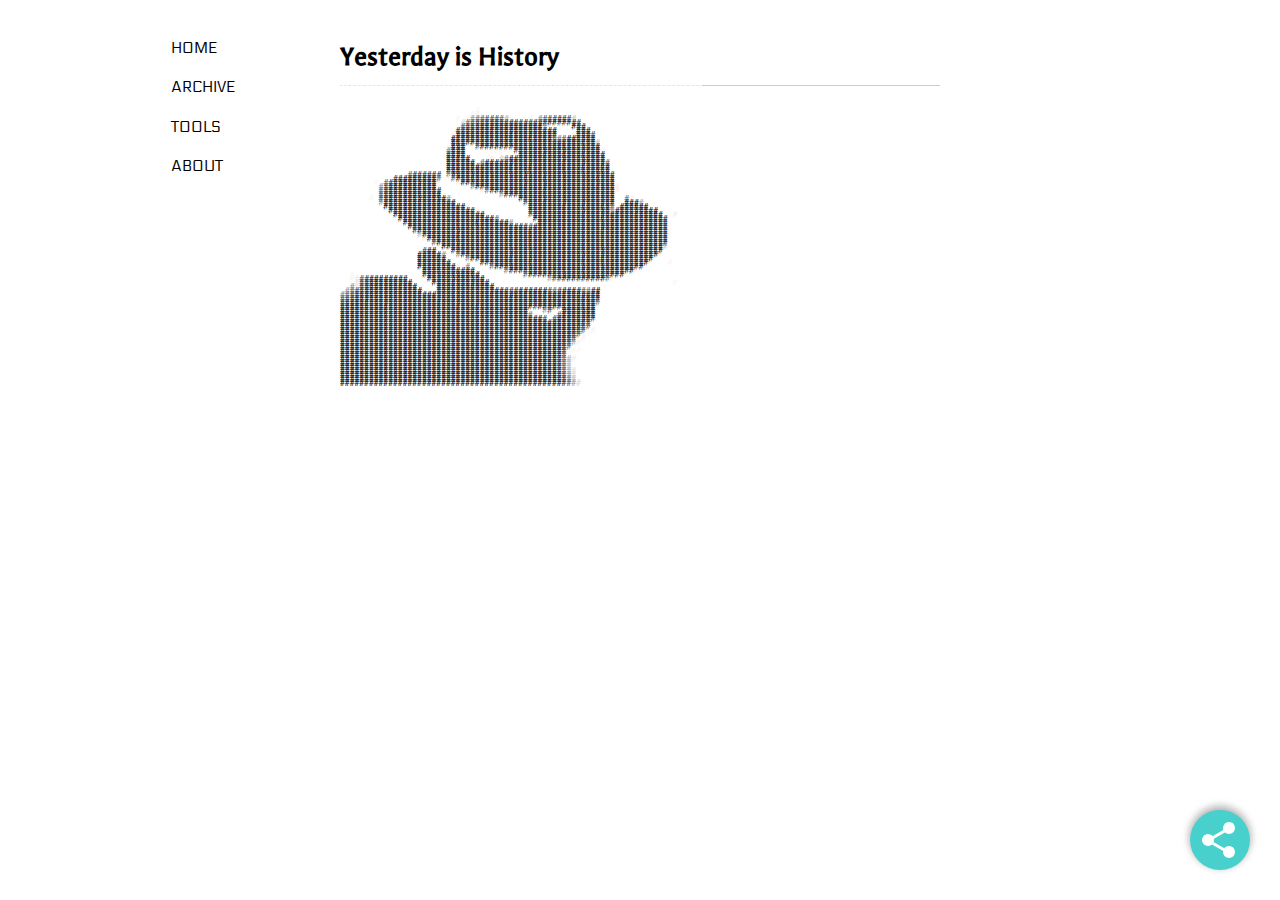
==== commit a132fbbe: "Change the blog into single page." ====
--- a/index.html
+++ b/index.html
@@ -1,55 +1,51 @@
 <!DOCTYPE html>
 <html lang="en">
 <head>
-    <meta charset="" />
-    <title>Yesterday Is History|Home</title>
+    <title></title>
     <link rel="stylesheet" href="/css/style.css" />
-    <link rel='stylesheet prefetch' href='http://libs.useso.com/js/font-awesome/4.2.0/css/font-awesome.min.css'>
+    <link rel='stylesheet prefetch' href='/css/font-awesome.min.css'>
     <link rel='stylesheet prefetch' href='/css/button.css'>
-    <!--[if IE]>
-    <script src="http://libs.useso.com/js/html5shiv/3.7/html5shiv.min.js"></script>
-    <![endif]-->
 </head>
 <body>
-    <div id="container">
-        <div id="main" role="main">
-            <header>
-                <h1>Yesterday Is History</h1>
-            </header>
-        <nav>
-            <span><a title="home page" class="" href="/">home</a></span>
-            <span><a title="archive" class="" href="/archive">archive</a></span>
-            <span><a title="about" class="" href="/about">about</a></span>
-        </nav>
-        <article class="content">
-            <section class="post">
-            </section>
-        </article>
+    <div id="container" >
+        <div id="main" role="main" class="wrap">
+            <nav>
+                <ul>
+                    <span v-for="item in navItems"><a v-link="{path: item.path}" v-text="item.caption"></a></span>
+                </ul>
+            </nav>
+            <div>
+                <router-view></router-view>
+            </div>
         </div>
     </div>
-        <div class="htmleaf-container">
-    <div id='ss_menu'>
-      <div>
-        <i class="fa fa-qq"></i>
-      </div>
-      <div>
-        <i class="fa fa-linkedin"></i>
-      </div>
-      <div>
-        <i class="fa fa-weixin"></i>
-      </div>
-      <div>
-        <i class="fa fa-github"></i>
-      </div>
-      <div class='menu'>
-        <div class='share' id='ss_toggle' data-rot='180'>
-          <div class='circle'></div>
-          <div class='bar'></div>
+
+    <div class="htmleaf-container">
+        <div id='ss_menu'>
+            <div onmouseover="this.style.cursor='pointer'" onclick="document.location='http://wpa.qq.com/msgrd?v=3&uin=2023512324&site=qq&menu=yes';">
+                <i class="fa fa-qq"></i>
+            </div>
+            <div onmouseover="this.style.cursor='pointer'" onclick="document.location='https://cn.linkedin.com/in/bin-wang-978430b1';">
+                <i class="fa fa-linkedin"></i>
+            </div>
+            <div onmouseover="this.style.cursor='pointer'" onclick="document.location='Mailto:42binwang@gmail.com';">
+                <i class="fa fa-envelope-o"></i>
+            </div>
+            <div onmouseover="this.style.cursor='pointer'" onclick="document.location='https://github.com/42binwang?tab=repositories';">
+                <i class="fa fa-github"></i>
+            </div>
+            <div class='menu'>
+                <div class='share' id='ss_toggle' data-rot='180'>
+                    <div class='circle'></div>
+                    <div class='bar'></div>
+                </div>
+            </div>
         </div>
-      </div>
     </div>
-    </div>
-    <script src="/js/jquery.min.js" type="text/javascript"></script>
+    <script type="text/javascript" src="/js/vue.min.js"></script>
+    <script type="text/javascript" src="/js/marked.min.js"></script>
+    <script type="text/javascript" src="/js/vue-router.min.js"></script>
+    <script type="text/javascript" src="/js/jquery.min.js"></script>
     <script>
     $(document).ready(function (ev) {
         var toggle = $('#ss_toggle');
@@ -77,5 +73,42 @@
         });
     });
     </script>
+    <script type="text/javascript">
+        Vue.filter('marked', marked);
+        var router = new VueRouter()
+        router.map({
+            '/blog/*article': {
+                component: {
+                template: '<article v-html="$parent.content | marked"></article>'
+                }
+            }
+        });
+        router.redirect({'*': '/home'});
+        router.alias({
+            '/:nav':'/blog/general/:nav'
+        });
+        router.afterEach(function (transition) {
+            $.get(transition.to.path.substr(1) + '.md', function (content) {
+            router.app.content = content;
+            Vue.nextTick(function () {
+                document.title = $('h1').text() + ' | Yesterday';
+                reload: true;
+                });
+            });
+        });
+        router.start(Vue.extend({
+            data: function () {
+                return {
+                    navItems: [
+                        {caption: 'Home', path: '/home'},
+                        {caption: 'Archive', path: '/archive'},
+                        {caption: 'Tools', path: '/tools'},
+                        {caption: 'About', path: '/about'}
+                    ],
+                    content: ''
+                };
+            }
+        }), '.wrap');
+    </script>
 </body>
 </html>--- a/css/style.css
+++ b/css/style.css
@@ -30,11 +30,11 @@
 header{padding:.5em 0;border-bottom: 1px solid #cccccc;}
 nav{font-family:"Electrolize",sans-serif;font-size:1.1em;text-transform:uppercase;float:left;margin-left:-12em; width:9em;}
 nav a{display:block;padding:.7em 1em;color:#000000;}
-nav a:hover{background-color:#ff0000;text-decoration:none;color:#f9f9f9;-webkit-transition:color .2s linear;}
+nav a:hover{background-color:#48d1cc;text-decoration:none;color:#f9f9f9;-webkit-transition:color .2s linear;}
 #copy{display:block; font-family:"Galdeano"; font-size: .9em; text-align: center;margin-top: 2em; color: #909090;}
 #copy a{color: #909090; text-decoration: underline;}
 .post{padding:1em 0em;}
-h1{font-family:"Cuprum",sans-serif;font-size:2em;color:#000;}
+h1{padding:.5em 0;border-bottom: 1px solid #cccccc;}
 h2{font-family:"Cuprum",sans-serif;font-size:1.6em;color:#111;}
 h3{font-family:"Cuprum",sans-serif;font-size:1.2em;color:#222;}
 h4{font-family:"Cuprum",sans-serif;font-size:1em;color:#333;}
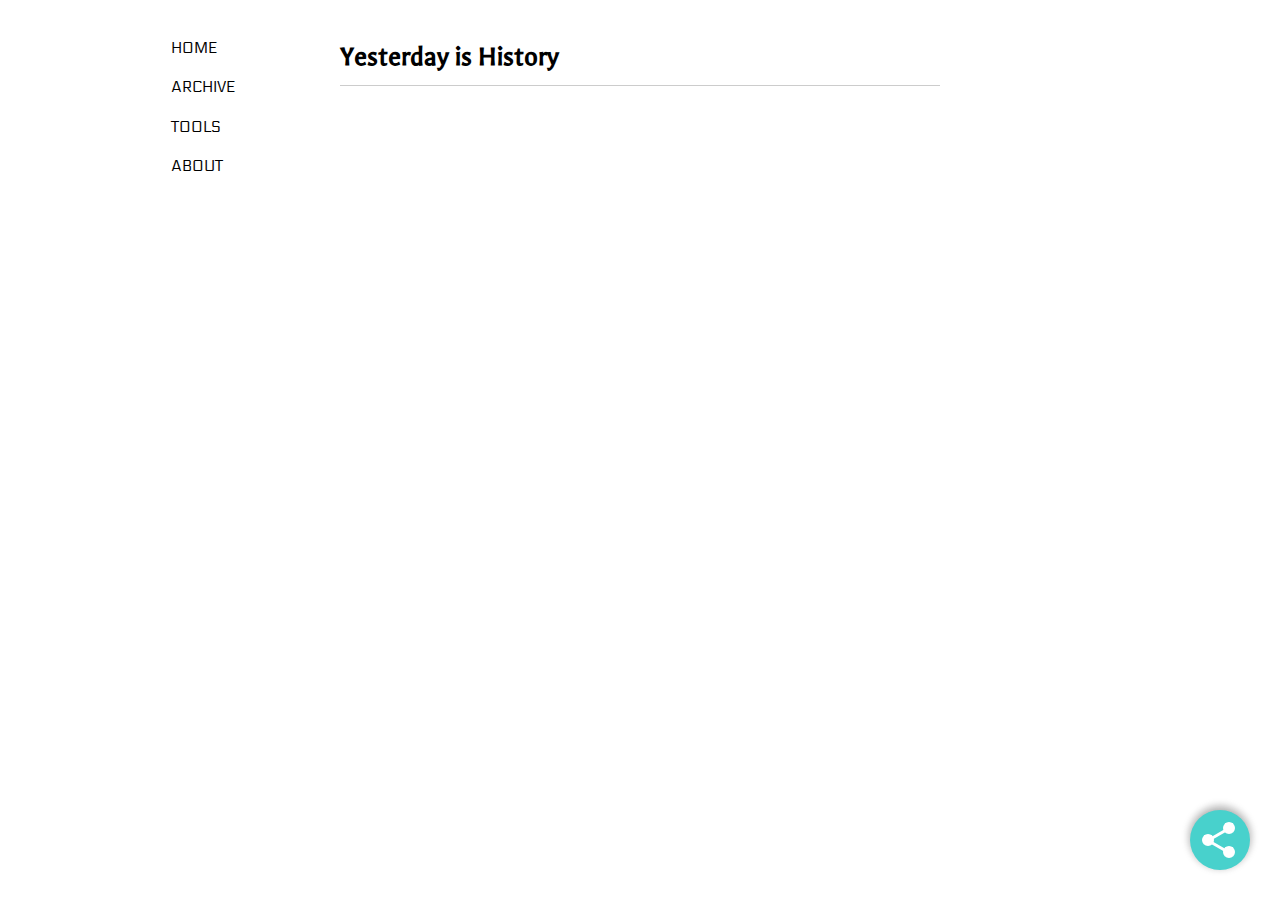
==== commit 243b536f: "Fix some typos." ====
--- a/index.html
+++ b/index.html
@@ -91,7 +91,7 @@
             $.get(transition.to.path.substr(1) + '.md', function (content) {
             router.app.content = content;
             Vue.nextTick(function () {
-                document.title = $('h1').text() + ' | Yesterday';
+                document.title = $('h1').text();
                 reload: true;
                 });
             });
--- a/css/style.css
+++ b/css/style.css
@@ -1,6 +1,7 @@
 /* ------------------------------------
- * @Edit by binwang for Personal Use
- * --------------------------------- */
+ * @author 42binwang
+ */
+
 
 @import url(http://fonts.googleapis.com/css?family=Galdeano);
 @import url(http://fonts.googleapis.com/css?family=Electrolize);
@@ -38,33 +39,7 @@
 h2{font-family:"Cuprum",sans-serif;font-size:1.6em;color:#111;}
 h3{font-family:"Cuprum",sans-serif;font-size:1.2em;color:#222;}
 h4{font-family:"Cuprum",sans-serif;font-size:1em;color:#333;}
-#comments{padding-bottom: 10px;}
-.comment-list{list-style: none;}
-.comment-list p a{color: #B4461F;}
-.comment-list p a:hover{text-decoration: underline;}
-.comment-list li{margin: 0 0 25px;padding-bottom: 5px;border-bottom: 1px dashed #999;}
-.comment-children {margin-left: 20px;border-left: 2px solid #999;padding-left: 20px;}
-.comment-children li {padding-top: 25px;border-top: 1px dashed #999;border-bottom: none;}
-.avatar {float: right;margin: 5px 0 10px 10px;}
-.comment-author cite {font-weight: bold;font-style: normal;font-family:"Galdeano","Hiragino Sans GB", "Microsoft YaHei"}
-.comment-author cite:after {content:'';/*font-size: 12px;*/font-weight: normal;}
-.comment-meta {margin-bottom: 10px;font-family:"Electrolize",sans-serif;font-size: 12px;}
-.comment-meta a {font-weight: normal;color: #888;}
-.comment-reply {display: none;margin: 0 0 25px;font-size: 12px;}
-.comment-reply a {border: 1px solid #DDD;padding: 2px 10px;-moz-border-radius: 15px;-webkit-border-radius: 15px;}
-#cancel-comment-reply-link {margin-left: 10px;color: #090;}
-#comment-form {}
-#comment-form label {display: block;margin-bottom: 5px;font-weight: bold;}
-.comment-cloumn {float: left;width: 33%;}
-input.text,#comment-form textarea {border: 1px solid #BBB;padding: 5px;-moz-border-radius: 3px;-webkit-border-radius: 3px;}
-input.text:focus,#comment-form textarea:focus {border: 1px solid #999;-moz-box-shadow: 0 0 3px #999;}
-input.text {width:90%;}
-#comment-form textarea {width:98%;overflow:auto;}
-.submit-up{font-family:"Electrolize",sans-serif;font-size:1.1em; display: block; position: relative; background: #aaa; padding: 5px;  color: #fff; text-decoration: none; cursor: pointer; }
-.submit-up.pink{background: #333333;}
-.submit-up:hover{background-color: #a00; }
-.submit-up:active{background-color: #444; }
-#pageNav{text-align:center;height:30px;position:relative;}
-.page-navigator li{display:block;float:left;width:20px;margin-right:6px;}
-.page-navigator li a{display:block;float:left;width:20px;text-decoration:none;color:#666;}
-.page-navigator .current a{color:#f9f9f9;background:#dd0000;-moz-border-radius:10px;-webkit-border-radius:10px;}+.tag-panel{margin:15px auto}
+.tag{background-color:#096254;color:#aee2d9;border-radius:3px;display:inline-block;padding:2px 8px;margin-right:3px;margin-bottom:3px;opacity:0.5}
+.tag.expert{opacity:1}
+.tag.familiar{opacity:0.75}
--- a/css/button.css
+++ b/css/button.css
@@ -4,6 +4,7 @@
 Licensed under the MIT license - http://opensource.org/licenses/MIT
 
 Copyright (c) 2015 Daniel Eden
+
 */
 .animated{-webkit-animation-duration:1s;animation-duration:1s;-webkit-animation-fill-mode:both;animation-fill-mode:both}.animated.infinite{-webkit-animation-iteration-count:infinite;animation-iteration-count:infinite}.animated.hinge{-webkit-animation-duration:2s;animation-duration:2s}@-webkit-keyframes bounce{0%,100%,20%,53%,80%{-webkit-transition-timing-function:cubic-bezier(0.215,.61,.355,1);transition-timing-function:cubic-bezier(0.215,.61,.355,1);-webkit-transform:translate3d(0,0,0);transform:translate3d(0,0,0)}40%,43%{-webkit-transition-timing-function:cubic-bezier(0.755,.050,.855,.060);transition-timing-function:cubic-bezier(0.755,.050,.855,.060);-webkit-transform:translate3d(0,-30px,0);transform:translate3d(0,-30px,0)}70%{-webkit-transition-timing-function:cubic-bezier(0.755,.050,.855,.060);transition-timing-function:cubic-bezier(0.755,.050,.855,.060);-webkit-transform:translate3d(0,-15px,0);transform:translate3d(0,-15px,0)}90%{-webkit-transform:translate3d(0,-4px,0);transform:translate3d(0,-4px,0)}}@keyframes bounce{0%,100%,20%,53%,80%{-webkit-transition-timing-function:cubic-bezier(0.215,.61,.355,1);transition-timing-function:cubic-bezier(0.215,.61,.355,1);-webkit-transform:translate3d(0,0,0);-ms-transform:translate3d(0,0,0);transform:translate3d(0,0,0)}40%,43%{-webkit-transition-timing-function:cubic-bezier(0.755,.050,.855,.060);transition-timing-function:cubic-bezier(0.755,.050,.855,.060);-webkit-transform:translate3d(0,-30px,0);-ms-transform:translate3d(0,-30px,0);transform:translate3d(0,-30px,0)}70%{-webkit-transition-timing-function:cubic-bezier(0.755,.050,.855,.060);transition-timing-function:cubic-bezier(0.755,.050,.855,.060);-webkit-transform:translate3d(0,-15px,0);-ms-transform:translate3d(0,-15px,0);transform:translate3d(0,-15px,0)}90%{-webkit-transform:translate3d(0,-4px,0);-ms-transform:translate3d(0,-4px,0);transform:translate3d(0,-4px,0)}}.bounce{-webkit-animation-name:bounce;animation-name:bounce;-webkit-transform-origin:center bottom;-ms-transform-origin:center bottom;transform-origin:center bottom}@-webkit-keyframes flash{0%,100%,50%{opacity:1}25%,75%{opacity:0}}@keyframes flash{0%,100%,50%{opacity:1}25%,75%{opacity:0}}.flash{-webkit-animation-name:flash;animation-name:flash}@-webkit-keyframes pulse{0%{-webkit-transform:scale3d(1,1,1);transform:scale3d(1,1,1)}50%{-webkit-transform:scale3d(1.05,1.05,1.05);transform:scale3d(1.05,1.05,1.05)}100%{-webkit-transform:scale3d(1,1,1);transform:scale3d(1,1,1)}}@keyframes pulse{0%{-webkit-transform:scale3d(1,1,1);-ms-transform:scale3d(1,1,1);transform:scale3d(1,1,1)}50%{-webkit-transform:scale3d(1.05,1.05,1.05);-ms-transform:scale3d(1.05,1.05,1.05);transform:scale3d(1.05,1.05,1.05)}100%{-webkit-transform:scale3d(1,1,1);-ms-transform:scale3d(1,1,1);transform:scale3d(1,1,1)}}.pulse{-webkit-animation-name:pulse;animation-name:pulse}@-webkit-keyframes rubberBand{0%{-webkit-transform:scale3d(1,1,1);transform:scale3d(1,1,1)}30%{-webkit-transform:scale3d(1.25,.75,1);transform:scale3d(1.25,.75,1)}40%{-webkit-transform:scale3d(0.75,1.25,1);transform:scale3d(0.75,1.25,1)}50%{-webkit-transform:scale3d(1.15,.85,1);transform:scale3d(1.15,.85,1)}65%{-webkit-transform:scale3d(.95,1.05,1);transform:scale3d(.95,1.05,1)}75%{-webkit-transform:scale3d(1.05,.95,1);transform:scale3d(1.05,.95,1)}100%{-webkit-transform:scale3d(1,1,1);transform:scale3d(1,1,1)}}@keyframes rubberBand{0%{-webkit-transform:scale3d(1,1,1);-ms-transform:scale3d(1,1,1);transform:scale3d(1,1,1)}30%{-webkit-transform:scale3d(1.25,.75,1);-ms-transform:scale3d(1.25,.75,1);transform:scale3d(1.25,.75,1)}40%{-webkit-transform:scale3d(0.75,1.25,1);-ms-transform:scale3d(0.75,1.25,1);transform:scale3d(0.75,1.25,1)}50%{-webkit-transform:scale3d(1.15,.85,1);-ms-transform:scale3d(1.15,.85,1);transform:scale3d(1.15,.85,1)}65%{-webkit-transform:scale3d(.95,1.05,1);-ms-transform:scale3d(.95,1.05,1);transform:scale3d(.95,1.05,1)}75%{-webkit-transform:scale3d(1.05,.95,1);-ms-transform:scale3d(1.05,.95,1);transform:scale3d(1.05,.95,1)}100%{-webkit-transform:scale3d(1,1,1);-ms-transform:scale3d(1,1,1);transform:scale3d(1,1,1)}}.rubberBand{-webkit-animation-name:rubberBand;animation-name:rubberBand}@-webkit-keyframes shake{0%,100%{-webkit-transform:translate3d(0,0,0);transform:translate3d(0,0,0)}10%,30%,50%,70%,90%{-webkit-transform:translate3d(-10px,0,0);transform:translate3d(-10px,0,0)}20%,40%,60%,80%{-webkit-transform:translate3d(10px,0,0);transform:translate3d(10px,0,0)}}@keyframes shake{0%,100%{-webkit-transform:translate3d(0,0,0);-ms-transform:translate3d(0,0,0);transform:translate3d(0,0,0)}10%,30%,50%,70%,90%{-webkit-transform:translate3d(-10px,0,0);-ms-transform:translate3d(-10px,0,0);transform:translate3d(-10px,0,0)}20%,40%,60%,80%{-webkit-transform:translate3d(10px,0,0);-ms-transform:translate3d(10px,0,0);transform:translate3d(10px,0,0)}}.shake{-webkit-animation-name:shake;animation-name:shake}@-webkit-keyframes swing{20%{-webkit-transform:rotate3d(0,0,1,15deg);transform:rotate3d(0,0,1,15deg)}40%{-webkit-transform:rotate3d(0,0,1,-10deg);transform:rotate3d(0,0,1,-10deg)}60%{-webkit-transform:rotate3d(0,0,1,5deg);transform:rotate3d(0,0,1,5deg)}80%{-webkit-transform:rotate3d(0,0,1,-5deg);transform:rotate3d(0,0,1,-5deg)}100%{-webkit-transform:rotate3d(0,0,1,0deg);transform:rotate3d(0,0,1,0deg)}}@keyframes swing{20%{-webkit-transform:rotate3d(0,0,1,15deg);-ms-transform:rotate3d(0,0,1,15deg);transform:rotate3d(0,0,1,15deg)}40%{-webkit-transform:rotate3d(0,0,1,-10deg);-ms-transform:rotate3d(0,0,1,-10deg);transform:rotate3d(0,0,1,-10deg)}60%{-webkit-transform:rotate3d(0,0,1,5deg);-ms-transform:rotate3d(0,0,1,5deg);transform:rotate3d(0,0,1,5deg)}80%{-webkit-transform:rotate3d(0,0,1,-5deg);-ms-transform:rotate3d(0,0,1,-5deg);transform:rotate3d(0,0,1,-5deg)}100%{-webkit-transform:rotate3d(0,0,1,0deg);-ms-transform:rotate3d(0,0,1,0deg);transform:rotate3d(0,0,1,0deg)}}.swing{-webkit-transform-origin:top center;-ms-transform-origin:top center;transform-origin:top center;-webkit-animation-name:swing;animation-name:swing}@-webkit-keyframes tada{0%{-webkit-transform:scale3d(1,1,1);transform:scale3d(1,1,1)}10%,20%{-webkit-transform:scale3d(.9,.9,.9) rotate3d(0,0,1,-3deg);transform:scale3d(.9,.9,.9) rotate3d(0,0,1,-3deg)}30%,50%,70%,90%{-webkit-transform:scale3d(1.1,1.1,1.1) rotate3d(0,0,1,3deg);transform:scale3d(1.1,1.1,1.1) rotate3d(0,0,1,3deg)}40%,60%,80%{-webkit-transform:scale3d(1.1,1.1,1.1) rotate3d(0,0,1,-3deg);transform:scale3d(1.1,1.1,1.1) rotate3d(0,0,1,-3deg)}100%{-webkit-transform:scale3d(1,1,1);transform:scale3d(1,1,1)}}@keyframes tada{0%{-webkit-transform:scale3d(1,1,1);-ms-transform:scale3d(1,1,1);transform:scale3d(1,1,1)}10%,20%{-webkit-transform:scale3d(.9,.9,.9) rotate3d(0,0,1,-3deg);-ms-transform:scale3d(.9,.9,.9) rotate3d(0,0,1,-3deg);transform:scale3d(.9,.9,.9) rotate3d(0,0,1,-3deg)}30%,50%,70%,90%{-webkit-transform:scale3d(1.1,1.1,1.1) rotate3d(0,0,1,3deg);-ms-transform:scale3d(1.1,1.1,1.1) rotate3d(0,0,1,3deg);transform:scale3d(1.1,1.1,1.1) rotate3d(0,0,1,3deg)}40%,60%,80%{-webkit-transform:scale3d(1.1,1.1,1.1) rotate3d(0,0,1,-3deg);-ms-transform:scale3d(1.1,1.1,1.1) rotate3d(0,0,1,-3deg);transform:scale3d(1.1,1.1,1.1) rotate3d(0,0,1,-3deg)}100%{-webkit-transform:scale3d(1,1,1);-ms-transform:scale3d(1,1,1);transform:scale3d(1,1,1)}}.tada{-webkit-animation-name:tada;animation-name:tada}@-webkit-keyframes wobble{0%{-webkit-transform:none;transform:none}15%{-webkit-transform:translate3d(-25%,0,0) rotate3d(0,0,1,-5deg);transform:translate3d(-25%,0,0) rotate3d(0,0,1,-5deg)}30%{-webkit-transform:translate3d(20%,0,0) rotate3d(0,0,1,3deg);transform:translate3d(20%,0,0) rotate3d(0,0,1,3deg)}45%{-webkit-transform:translate3d(-15%,0,0) rotate3d(0,0,1,-3deg);transform:translate3d(-15%,0,0) rotate3d(0,0,1,-3deg)}60%{-webkit-transform:translate3d(10%,0,0) rotate3d(0,0,1,2deg);transform:translate3d(10%,0,0) rotate3d(0,0,1,2deg)}75%{-webkit-transform:translate3d(-5%,0,0) rotate3d(0,0,1,-1deg);transform:translate3d(-5%,0,0) rotate3d(0,0,1,-1deg)}100%{-webkit-transform:none;transform:none}}@keyframes wobble{0%{-webkit-transform:none;-ms-transform:none;transform:none}15%{-webkit-transform:translate3d(-25%,0,0) rotate3d(0,0,1,-5deg);-ms-transform:translate3d(-25%,0,0) rotate3d(0,0,1,-5deg);transform:translate3d(-25%,0,0) rotate3d(0,0,1,-5deg)}30%{-webkit-transform:translate3d(20%,0,0) rotate3d(0,0,1,3deg);-ms-transform:translate3d(20%,0,0) rotate3d(0,0,1,3deg);transform:translate3d(20%,0,0) rotate3d(0,0,1,3deg)}45%{-webkit-transform:translate3d(-15%,0,0) rotate3d(0,0,1,-3deg);-ms-transform:translate3d(-15%,0,0) rotate3d(0,0,1,-3deg);transform:translate3d(-15%,0,0) rotate3d(0,0,1,-3deg)}60%{-webkit-transform:translate3d(10%,0,0) rotate3d(0,0,1,2deg);-ms-transform:translate3d(10%,0,0) rotate3d(0,0,1,2deg);transform:translate3d(10%,0,0) rotate3d(0,0,1,2deg)}75%{-webkit-transform:translate3d(-5%,0,0) rotate3d(0,0,1,-1deg);-ms-transform:translate3d(-5%,0,0) rotate3d(0,0,1,-1deg);transform:translate3d(-5%,0,0) rotate3d(0,0,1,-1deg)}100%{-webkit-transform:none;-ms-transform:none;transform:none}}.wobble{-webkit-animation-name:wobble;animation-name:wobble}@-webkit-keyframes bounceIn{0%,100%,20%,40%,60%,80%{-webkit-transition-timing-function:cubic-bezier(0.215,.61,.355,1);transition-timing-function:cubic-bezier(0.215,.61,.355,1)}0%{opacity:0;-webkit-transform:scale3d(.3,.3,.3);transform:scale3d(.3,.3,.3)}20%{-webkit-transform:scale3d(1.1,1.1,1.1);transform:scale3d(1.1,1.1,1.1)}40%{-webkit-transform:scale3d(.9,.9,.9);transform:scale3d(.9,.9,.9)}60%{opacity:1;-webkit-transform:scale3d(1.03,1.03,1.03);transform:scale3d(1.03,1.03,1.03)}80%{-webkit-transform:scale3d(.97,.97,.97);transform:scale3d(.97,.97,.97)}100%{opacity:1;-webkit-transform:scale3d(1,1,1);transform:scale3d(1,1,1)}}@keyframes bounceIn{0%,100%,20%,40%,60%,80%{-webkit-transition-timing-function:cubic-bezier(0.215,.61,.355,1);transition-timing-function:cubic-bezier(0.215,.61,.355,1)}0%{opacity:0;-webkit-transform:scale3d(.3,.3,.3);-ms-transform:scale3d(.3,.3,.3);transform:scale3d(.3,.3,.3)}20%{-webkit-transform:scale3d(1.1,1.1,1.1);-ms-transform:scale3d(1.1,1.1,1.1);transform:scale3d(1.1,1.1,1.1)}40%{-webkit-transform:scale3d(.9,.9,.9);-ms-transform:scale3d(.9,.9,.9);transform:scale3d(.9,.9,.9)}60%{opacity:1;-webkit-transform:scale3d(1.03,1.03,1.03);-ms-transform:scale3d(1.03,1.03,1.03);transform:scale3d(1.03,1.03,1.03)}80%{-webkit-transform:scale3d(.97,.97,.97);-ms-transform:scale3d(.97,.97,.97);transform:scale3d(.97,.97,.97)}100%{opacity:1;-webkit-transform:scale3d(1,1,1);-ms-transform:scale3d(1,1,1);transform:scale3d(1,1,1)}}.bounceIn{-webkit-animation-name:bounceIn;animation-name:bounceIn;-webkit-animation-duration:.75s;animation-duration:.75s}@-webkit-keyframes bounceInDown{0%,100%,60%,75%,90%{-webkit-transition-timing-function:cubic-bezier(0.215,.61,.355,1);transition-timing-function:cubic-bezier(0.215,.61,.355,1)}0%{opacity:0;-webkit-transform:translate3d(0,-3000px,0);transform:translate3d(0,-3000px,0)}60%{opacity:1;-webkit-transform:translate3d(0,25px,0);transform:translate3d(0,25px,0)}75%{-webkit-transform:translate3d(0,-10px,0);transform:translate3d(0,-10px,0)}90%{-webkit-transform:translate3d(0,5px,0);transform:translate3d(0,5px,0)}100%{-webkit-transform:none;transform:none}}@keyframes bounceInDown{0%,100%,60%,75%,90%{-webkit-transition-timing-function:cubic-bezier(0.215,.61,.355,1);transition-timing-function:cubic-bezier(0.215,.61,.355,1)}0%{opacity:0;-webkit-transform:translate3d(0,-3000px,0);-ms-transform:translate3d(0,-3000px,0);transform:translate3d(0,-3000px,0)}60%{opacity:1;-webkit-transform:translate3d(0,25px,0);-ms-transform:translate3d(0,25px,0);transform:translate3d(0,25px,0)}75%{-webkit-transform:translate3d(0,-10px,0);-ms-transform:translate3d(0,-10px,0);transform:translate3d(0,-10px,0)}90%{-webkit-transform:translate3d(0,5px,0);-ms-transform:translate3d(0,5px,0);transform:translate3d(0,5px,0)}100%{-webkit-transform:none;-ms-transform:none;transform:none}}.bounceInDown{-webkit-animation-name:bounceInDown;animation-name:bounceInDown}@-webkit-keyframes bounceInLeft{0%,100%,60%,75%,90%{-webkit-transition-timing-function:cubic-bezier(0.215,.61,.355,1);transition-timing-function:cubic-bezier(0.215,.61,.355,1)}0%{opacity:0;-webkit-transform:translate3d(-3000px,0,0);transform:translate3d(-3000px,0,0)}60%{opacity:1;-webkit-transform:translate3d(25px,0,0);transform:translate3d(25px,0,0)}75%{-webkit-transform:translate3d(-10px,0,0);transform:translate3d(-10px,0,0)}90%{-webkit-transform:translate3d(5px,0,0);transform:translate3d(5px,0,0)}100%{-webkit-transform:none;transform:none}}@keyframes bounceInLeft{0%,100%,60%,75%,90%{-webkit-transition-timing-function:cubic-bezier(0.215,.61,.355,1);transition-timing-function:cubic-bezier(0.215,.61,.355,1)}0%{opacity:0;-webkit-transform:translate3d(-3000px,0,0);-ms-transform:translate3d(-3000px,0,0);transform:translate3d(-3000px,0,0)}60%{opacity:1;-webkit-transform:translate3d(25px,0,0);-ms-transform:translate3d(25px,0,0);transform:translate3d(25px,0,0)}75%{-webkit-transform:translate3d(-10px,0,0);-ms-transform:translate3d(-10px,0,0);transform:translate3d(-10px,0,0)}90%{-webkit-transform:translate3d(5px,0,0);-ms-transform:translate3d(5px,0,0);transform:translate3d(5px,0,0)}100%{-webkit-transform:none;-ms-transform:none;transform:none}}.bounceInLeft{-webkit-animation-name:bounceInLeft;animation-name:bounceInLeft}@-webkit-keyframes bounceInRight{0%,100%,60%,75%,90%{-webkit-transition-timing-function:cubic-bezier(0.215,.61,.355,1);transition-timing-function:cubic-bezier(0.215,.61,.355,1)}0%{opacity:0;-webkit-transform:translate3d(3000px,0,0);transform:translate3d(3000px,0,0)}60%{opacity:1;-webkit-transform:translate3d(-25px,0,0);transform:translate3d(-25px,0,0)}75%{-webkit-transform:translate3d(10px,0,0);transform:translate3d(10px,0,0)}90%{-webkit-transform:translate3d(-5px,0,0);transform:translate3d(-5px,0,0)}100%{-webkit-transform:none;transform:none}}@keyframes bounceInRight{0%,100%,60%,75%,90%{-webkit-transition-timing-function:cubic-bezier(0.215,.61,.355,1);transition-timing-function:cubic-bezier(0.215,.61,.355,1)}0%{opacity:0;-webkit-transform:translate3d(3000px,0,0);-ms-transform:translate3d(3000px,0,0);transform:translate3d(3000px,0,0)}60%{opacity:1;-webkit-transform:translate3d(-25px,0,0);-ms-transform:translate3d(-25px,0,0);transform:translate3d(-25px,0,0)}75%{-webkit-transform:translate3d(10px,0,0);-ms-transform:translate3d(10px,0,0);transform:translate3d(10px,0,0)}90%{-webkit-transform:translate3d(-5px,0,0);-ms-transform:translate3d(-5px,0,0);transform:translate3d(-5px,0,0)}100%{-webkit-transform:none;-ms-transform:none;transform:none}}.bounceInRight{-webkit-animation-name:bounceInRight;animation-name:bounceInRight}@-webkit-keyframes bounceInUp{0%,100%,60%,75%,90%{-webkit-transition-timing-function:cubic-bezier(0.215,.61,.355,1);transition-timing-function:cubic-bezier(0.215,.61,.355,1)}0%{opacity:0;-webkit-transform:translate3d(0,3000px,0);transform:translate3d(0,3000px,0)}60%{opacity:1;-webkit-transform:translate3d(0,-20px,0);transform:translate3d(0,-20px,0)}75%{-webkit-transform:translate3d(0,10px,0);transform:translate3d(0,10px,0)}90%{-webkit-transform:translate3d(0,-5px,0);transform:translate3d(0,-5px,0)}100%{-webkit-transform:translate3d(0,0,0);transform:translate3d(0,0,0)}}@keyframes bounceInUp{0%,100%,60%,75%,90%{-webkit-transition-timing-function:cubic-bezier(0.215,.61,.355,1);transition-timing-function:cubic-bezier(0.215,.61,.355,1)}0%{opacity:0;-webkit-transform:translate3d(0,3000px,0);-ms-transform:translate3d(0,3000px,0);transform:translate3d(0,3000px,0)}60%{opacity:1;-webkit-transform:translate3d(0,-20px,0);-ms-transform:translate3d(0,-20px,0);transform:translate3d(0,-20px,0)}75%{-webkit-transform:translate3d(0,10px,0);-ms-transform:translate3d(0,10px,0);transform:translate3d(0,10px,0)}90%{-webkit-transform:translate3d(0,-5px,0);-ms-transform:translate3d(0,-5px,0);transform:translate3d(0,-5px,0)}100%{-webkit-transform:translate3d(0,0,0);-ms-transform:translate3d(0,0,0);transform:translate3d(0,0,0)}}.bounceInUp{-webkit-animation-name:bounceInUp;animation-name:bounceInUp}@-webkit-keyframes bounceOut{20%{-webkit-transform:scale3d(.9,.9,.9);transform:scale3d(.9,.9,.9)}50%,55%{opacity:1;-webkit-transform:scale3d(1.1,1.1,1.1);transform:scale3d(1.1,1.1,1.1)}100%{opacity:0;-webkit-transform:scale3d(.3,.3,.3);transform:scale3d(.3,.3,.3)}}@keyframes bounceOut{20%{-webkit-transform:scale3d(.9,.9,.9);-ms-transform:scale3d(.9,.9,.9);transform:scale3d(.9,.9,.9)}50%,55%{opacity:1;-webkit-transform:scale3d(1.1,1.1,1.1);-ms-transform:scale3d(1.1,1.1,1.1);transform:scale3d(1.1,1.1,1.1)}100%{opacity:0;-webkit-transform:scale3d(.3,.3,.3);-ms-transform:scale3d(.3,.3,.3);transform:scale3d(.3,.3,.3)}}.bounceOut{-webkit-animation-name:bounceOut;animation-name:bounceOut;-webkit-animation-duration:.75s;animation-duration:.75s}@-webkit-keyframes bounceOutDown{20%{-webkit-transform:translate3d(0,10px,0);transform:translate3d(0,10px,0)}40%,45%{opacity:1;-webkit-transform:translate3d(0,-20px,0);transform:translate3d(0,-20px,0)}100%{opacity:0;-webkit-transform:translate3d(0,2000px,0);transform:translate3d(0,2000px,0)}}@keyframes bounceOutDown{20%{-webkit-transform:translate3d(0,10px,0);-ms-transform:translate3d(0,10px,0);transform:translate3d(0,10px,0)}40%,45%{opacity:1;-webkit-transform:translate3d(0,-20px,0);-ms-transform:translate3d(0,-20px,0);transform:translate3d(0,-20px,0)}100%{opacity:0;-webkit-transform:translate3d(0,2000px,0);-ms-transform:translate3d(0,2000px,0);transform:translate3d(0,2000px,0)}}.bounceOutDown{-webkit-animation-name:bounceOutDown;animation-name:bounceOutDown}@-webkit-keyframes bounceOutLeft{20%{opacity:1;-webkit-transform:translate3d(20px,0,0);transform:translate3d(20px,0,0)}100%{opacity:0;-webkit-transform:translate3d(-2000px,0,0);transform:translate3d(-2000px,0,0)}}@keyframes bounceOutLeft{20%{opacity:1;-webkit-transform:translate3d(20px,0,0);-ms-transform:translate3d(20px,0,0);transform:translate3d(20px,0,0)}100%{opacity:0;-webkit-transform:translate3d(-2000px,0,0);-ms-transform:translate3d(-2000px,0,0);transform:translate3d(-2000px,0,0)}}.bounceOutLeft{-webkit-animation-name:bounceOutLeft;animation-name:bounceOutLeft}@-webkit-keyframes bounceOutRight{20%{opacity:1;-webkit-transform:translate3d(-20px,0,0);transform:translate3d(-20px,0,0)}100%{opacity:0;-webkit-transform:translate3d(2000px,0,0);transform:translate3d(2000px,0,0)}}@keyframes bounceOutRight{20%{opacity:1;-webkit-transform:translate3d(-20px,0,0);-ms-transform:translate3d(-20px,0,0);transform:translate3d(-20px,0,0)}100%{opacity:0;-webkit-transform:translate3d(2000px,0,0);-ms-transform:translate3d(2000px,0,0);transform:translate3d(2000px,0,0)}}.bounceOutRight{-webkit-animation-name:bounceOutRight;animation-name:bounceOutRight}@-webkit-keyframes bounceOutUp{20%{-webkit-transform:translate3d(0,-10px,0);transform:translate3d(0,-10px,0)}40%,45%{opacity:1;-webkit-transform:translate3d(0,20px,0);transform:translate3d(0,20px,0)}100%{opacity:0;-webkit-transform:translate3d(0,-2000px,0);transform:translate3d(0,-2000px,0)}}@keyframes bounceOutUp{20%{-webkit-transform:translate3d(0,-10px,0);-ms-transform:translate3d(0,-10px,0);transform:translate3d(0,-10px,0)}40%,45%{opacity:1;-webkit-transform:translate3d(0,20px,0);-ms-transform:translate3d(0,20px,0);transform:translate3d(0,20px,0)}100%{opacity:0;-webkit-transform:translate3d(0,-2000px,0);-ms-transform:translate3d(0,-2000px,0);transform:translate3d(0,-2000px,0)}}.bounceOutUp{-webkit-animation-name:bounceOutUp;animation-name:bounceOutUp}@-webkit-keyframes fadeIn{0%{opacity:0}100%{opacity:1}}@keyframes fadeIn{0%{opacity:0}100%{opacity:1}}.fadeIn{-webkit-animation-name:fadeIn;animation-name:fadeIn}@-webkit-keyframes fadeInDown{0%{opacity:0;-webkit-transform:translate3d(0,-100%,0);transform:translate3d(0,-100%,0)}100%{opacity:1;-webkit-transform:none;transform:none}}@keyframes fadeInDown{0%{opacity:0;-webkit-transform:translate3d(0,-100%,0);-ms-transform:translate3d(0,-100%,0);transform:translate3d(0,-100%,0)}100%{opacity:1;-webkit-transform:none;-ms-transform:none;transform:none}}.fadeInDown{-webkit-animation-name:fadeInDown;animation-name:fadeInDown}@-webkit-keyframes fadeInDownBig{0%{opacity:0;-webkit-transform:translate3d(0,-2000px,0);transform:translate3d(0,-2000px,0)}100%{opacity:1;-webkit-transform:none;transform:none}}@keyframes fadeInDownBig{0%{opacity:0;-webkit-transform:translate3d(0,-2000px,0);-ms-transform:translate3d(0,-2000px,0);transform:translate3d(0,-2000px,0)}100%{opacity:1;-webkit-transform:none;-ms-transform:none;transform:none}}.fadeInDownBig{-webkit-animation-name:fadeInDownBig;animation-name:fadeInDownBig}@-webkit-keyframes fadeInLeft{0%{opacity:0;-webkit-transform:translate3d(-100%,0,0);transform:translate3d(-100%,0,0)}100%{opacity:1;-webkit-transform:none;transform:none}}@keyframes fadeInLeft{0%{opacity:0;-webkit-transform:translate3d(-100%,0,0);-ms-transform:translate3d(-100%,0,0);transform:translate3d(-100%,0,0)}100%{opacity:1;-webkit-transform:none;-ms-transform:none;transform:none}}.fadeInLeft{-webkit-animation-name:fadeInLeft;animation-name:fadeInLeft}@-webkit-keyframes fadeInLeftBig{0%{opacity:0;-webkit-transform:translate3d(-2000px,0,0);transform:translate3d(-2000px,0,0)}100%{opacity:1;-webkit-transform:none;transform:none}}@keyframes fadeInLeftBig{0%{opacity:0;-webkit-transform:translate3d(-2000px,0,0);-ms-transform:translate3d(-2000px,0,0);transform:translate3d(-2000px,0,0)}100%{opacity:1;-webkit-transform:none;-ms-transform:none;transform:none}}.fadeInLeftBig{-webkit-animation-name:fadeInLeftBig;animation-name:fadeInLeftBig}@-webkit-keyframes fadeInRight{0%{opacity:0;-webkit-transform:translate3d(100%,0,0);transform:translate3d(100%,0,0)}100%{opacity:1;-webkit-transform:none;transform:none}}@keyframes fadeInRight{0%{opacity:0;-webkit-transform:translate3d(100%,0,0);-ms-transform:translate3d(100%,0,0);transform:translate3d(100%,0,0)}100%{opacity:1;-webkit-transform:none;-ms-transform:none;transform:none}}.fadeInRight{-webkit-animation-name:fadeInRight;animation-name:fadeInRight}@-webkit-keyframes fadeInRightBig{0%{opacity:0;-webkit-transform:translate3d(2000px,0,0);transform:translate3d(2000px,0,0)}100%{opacity:1;-webkit-transform:none;transform:none}}@keyframes fadeInRightBig{0%{opacity:0;-webkit-transform:translate3d(2000px,0,0);-ms-transform:translate3d(2000px,0,0);transform:translate3d(2000px,0,0)}100%{opacity:1;-webkit-transform:none;-ms-transform:none;transform:none}}.fadeInRightBig{-webkit-animation-name:fadeInRightBig;animation-name:fadeInRightBig}@-webkit-keyframes fadeInUp{0%{opacity:0;-webkit-transform:translate3d(0,100%,0);transform:translate3d(0,100%,0)}100%{opacity:1;-webkit-transform:none;transform:none}}@keyframes fadeInUp{0%{opacity:0;-webkit-transform:translate3d(0,100%,0);-ms-transform:translate3d(0,100%,0);transform:translate3d(0,100%,0)}100%{opacity:1;-webkit-transform:none;-ms-transform:none;transform:none}}.fadeInUp{-webkit-animation-name:fadeInUp;animation-name:fadeInUp}@-webkit-keyframes fadeInUpBig{0%{opacity:0;-webkit-transform:translate3d(0,2000px,0);transform:translate3d(0,2000px,0)}100%{opacity:1;-webkit-transform:none;transform:none}}@keyframes fadeInUpBig{0%{opacity:0;-webkit-transform:translate3d(0,2000px,0);-ms-transform:translate3d(0,2000px,0);transform:translate3d(0,2000px,0)}100%{opacity:1;-webkit-transform:none;-ms-transform:none;transform:none}}.fadeInUpBig{-webkit-animation-name:fadeInUpBig;animation-name:fadeInUpBig}@-webkit-keyframes fadeOut{0%{opacity:1}100%{opacity:0}}@keyframes fadeOut{0%{opacity:1}100%{opacity:0}}.fadeOut{-webkit-animation-name:fadeOut;animation-name:fadeOut}@-webkit-keyframes fadeOutDown{0%{opacity:1}100%{opacity:0;-webkit-transform:translate3d(0,100%,0);transform:translate3d(0,100%,0)}}@keyframes fadeOutDown{0%{opacity:1}100%{opacity:0;-webkit-transform:translate3d(0,100%,0);-ms-transform:translate3d(0,100%,0);transform:translate3d(0,100%,0)}}.fadeOutDown{-webkit-animation-name:fadeOutDown;animation-name:fadeOutDown}@-webkit-keyframes fadeOutDownBig{0%{opacity:1}100%{opacity:0;-webkit-transform:translate3d(0,2000px,0);transform:translate3d(0,2000px,0)}}@keyframes fadeOutDownBig{0%{opacity:1}100%{opacity:0;-webkit-transform:translate3d(0,2000px,0);-ms-transform:translate3d(0,2000px,0);transform:translate3d(0,2000px,0)}}.fadeOutDownBig{-webkit-animation-name:fadeOutDownBig;animation-name:fadeOutDownBig}@-webkit-keyframes fadeOutLeft{0%{opacity:1}100%{opacity:0;-webkit-transform:translate3d(-100%,0,0);transform:translate3d(-100%,0,0)}}@keyframes fadeOutLeft{0%{opacity:1}100%{opacity:0;-webkit-transform:translate3d(-100%,0,0);-ms-transform:translate3d(-100%,0,0);transform:translate3d(-100%,0,0)}}.fadeOutLeft{-webkit-animation-name:fadeOutLeft;animation-name:fadeOutLeft}@-webkit-keyframes fadeOutLeftBig{0%{opacity:1}100%{opacity:0;-webkit-transform:translate3d(-2000px,0,0);transform:translate3d(-2000px,0,0)}}@keyframes fadeOutLeftBig{0%{opacity:1}100%{opacity:0;-webkit-transform:translate3d(-2000px,0,0);-ms-transform:translate3d(-2000px,0,0);transform:translate3d(-2000px,0,0)}}.fadeOutLeftBig{-webkit-animation-name:fadeOutLeftBig;animation-name:fadeOutLeftBig}@-webkit-keyframes fadeOutRight{0%{opacity:1}100%{opacity:0;-webkit-transform:translate3d(100%,0,0);transform:translate3d(100%,0,0)}}@keyframes fadeOutRight{0%{opacity:1}100%{opacity:0;-webkit-transform:translate3d(100%,0,0);-ms-transform:translate3d(100%,0,0);transform:translate3d(100%,0,0)}}.fadeOutRight{-webkit-animation-name:fadeOutRight;animation-name:fadeOutRight}@-webkit-keyframes fadeOutRightBig{0%{opacity:1}100%{opacity:0;-webkit-transform:translate3d(2000px,0,0);transform:translate3d(2000px,0,0)}}@keyframes fadeOutRightBig{0%{opacity:1}100%{opacity:0;-webkit-transform:translate3d(2000px,0,0);-ms-transform:translate3d(2000px,0,0);transform:translate3d(2000px,0,0)}}.fadeOutRightBig{-webkit-animation-name:fadeOutRightBig;animation-name:fadeOutRightBig}@-webkit-keyframes fadeOutUp{0%{opacity:1}100%{opacity:0;-webkit-transform:translate3d(0,-100%,0);transform:translate3d(0,-100%,0)}}@keyframes fadeOutUp{0%{opacity:1}100%{opacity:0;-webkit-transform:translate3d(0,-100%,0);-ms-transform:translate3d(0,-100%,0);transform:translate3d(0,-100%,0)}}.fadeOutUp{-webkit-animation-name:fadeOutUp;animation-name:fadeOutUp}@-webkit-keyframes fadeOutUpBig{0%{opacity:1}100%{opacity:0;-webkit-transform:translate3d(0,-2000px,0);transform:translate3d(0,-2000px,0)}}@keyframes fadeOutUpBig{0%{opacity:1}100%{opacity:0;-webkit-transform:translate3d(0,-2000px,0);-ms-transform:translate3d(0,-2000px,0);transform:translate3d(0,-2000px,0)}}.fadeOutUpBig{-webkit-animation-name:fadeOutUpBig;animation-name:fadeOutUpBig}@-webkit-keyframes flip{0%{-webkit-transform:perspective(400px) rotate3d(0,1,0,-360deg);transform:perspective(400px) rotate3d(0,1,0,-360deg);-webkit-animation-timing-function:ease-out;animation-timing-function:ease-out}40%{-webkit-transform:perspective(400px) translate3d(0,0,150px) rotate3d(0,1,0,-190deg);transform:perspective(400px) translate3d(0,0,150px) rotate3d(0,1,0,-190deg);-webkit-animation-timing-function:ease-out;animation-timing-function:ease-out}50%{-webkit-transform:perspective(400px) translate3d(0,0,150px) rotate3d(0,1,0,-170deg);transform:perspective(400px) translate3d(0,0,150px) rotate3d(0,1,0,-170deg);-webkit-animation-timing-function:ease-in;animation-timing-function:ease-in}80%{-webkit-transform:perspective(400px) scale3d(.95,.95,.95);transform:perspective(400px) scale3d(.95,.95,.95);-webkit-animation-timing-function:ease-in;animation-timing-function:ease-in}100%{-webkit-transform:perspective(400px);transform:perspective(400px);-webkit-animation-timing-function:ease-in;animation-timing-function:ease-in}}@keyframes flip{0%{-webkit-transform:perspective(400px) rotate3d(0,1,0,-360deg);-ms-transform:perspective(400px) rotate3d(0,1,0,-360deg);transform:perspective(400px) rotate3d(0,1,0,-360deg);-webkit-animation-timing-function:ease-out;animation-timing-function:ease-out}40%{-webkit-transform:perspective(400px) translate3d(0,0,150px) rotate3d(0,1,0,-190deg);-ms-transform:perspective(400px) translate3d(0,0,150px) rotate3d(0,1,0,-190deg);transform:perspective(400px) translate3d(0,0,150px) rotate3d(0,1,0,-190deg);-webkit-animation-timing-function:ease-out;animation-timing-function:ease-out}50%{-webkit-transform:perspective(400px) translate3d(0,0,150px) rotate3d(0,1,0,-170deg);-ms-transform:perspective(400px) translate3d(0,0,150px) rotate3d(0,1,0,-170deg);transform:perspective(400px) translate3d(0,0,150px) rotate3d(0,1,0,-170deg);-webkit-animation-timing-function:ease-in;animation-timing-function:ease-in}80%{-webkit-transform:perspective(400px) scale3d(.95,.95,.95);-ms-transform:perspective(400px) scale3d(.95,.95,.95);transform:perspective(400px) scale3d(.95,.95,.95);-webkit-animation-timing-function:ease-in;animation-timing-function:ease-in}100%{-webkit-transform:perspective(400px);-ms-transform:perspective(400px);transform:perspective(400px);-webkit-animation-timing-function:ease-in;animation-timing-function:ease-in}}.animated.flip{-webkit-backface-visibility:visible;-ms-backface-visibility:visible;backface-visibility:visible;-webkit-animation-name:flip;animation-name:flip}@-webkit-keyframes flipInX{0%{-webkit-transform:perspective(400px) rotate3d(1,0,0,90deg);transform:perspective(400px) rotate3d(1,0,0,90deg);-webkit-transition-timing-function:ease-in;transition-timing-function:ease-in;opacity:0}40%{-webkit-transform:perspective(400px) rotate3d(1,0,0,-20deg);transform:perspective(400px) rotate3d(1,0,0,-20deg);-webkit-transition-timing-function:ease-in;transition-timing-function:ease-in}60%{-webkit-transform:perspective(400px) rotate3d(1,0,0,10deg);transform:perspective(400px) rotate3d(1,0,0,10deg);opacity:1}80%{-webkit-transform:perspective(400px) rotate3d(1,0,0,-5deg);transform:perspective(400px) rotate3d(1,0,0,-5deg)}100%{-webkit-transform:perspective(400px);transform:perspective(400px)}}@keyframes flipInX{0%{-webkit-transform:perspective(400px) rotate3d(1,0,0,90deg);-ms-transform:perspective(400px) rotate3d(1,0,0,90deg);transform:perspective(400px) rotate3d(1,0,0,90deg);-webkit-transition-timing-function:ease-in;transition-timing-function:ease-in;opacity:0}40%{-webkit-transform:perspective(400px) rotate3d(1,0,0,-20deg);-ms-transform:perspective(400px) rotate3d(1,0,0,-20deg);transform:perspective(400px) rotate3d(1,0,0,-20deg);-webkit-transition-timing-function:ease-in;transition-timing-function:ease-in}60%{-webkit-transform:perspective(400px) rotate3d(1,0,0,10deg);-ms-transform:perspective(400px) rotate3d(1,0,0,10deg);transform:perspective(400px) rotate3d(1,0,0,10deg);opacity:1}80%{-webkit-transform:perspective(400px) rotate3d(1,0,0,-5deg);-ms-transform:perspective(400px) rotate3d(1,0,0,-5deg);transform:perspective(400px) rotate3d(1,0,0,-5deg)}100%{-webkit-transform:perspective(400px);-ms-transform:perspective(400px);transform:perspective(400px)}}.flipInX{-webkit-backface-visibility:visible!important;-ms-backface-visibility:visible!important;backface-visibility:visible!important;-webkit-animation-name:flipInX;animation-name:flipInX}@-webkit-keyframes flipInY{0%{-webkit-transform:perspective(400px) rotate3d(0,1,0,90deg);transform:perspective(400px) rotate3d(0,1,0,90deg);-webkit-transition-timing-function:ease-in;transition-timing-function:ease-in;opacity:0}40%{-webkit-transform:perspective(400px) rotate3d(0,1,0,-20deg);transform:perspective(400px) rotate3d(0,1,0,-20deg);-webkit-transition-timing-function:ease-in;transition-timing-function:ease-in}60%{-webkit-transform:perspective(400px) rotate3d(0,1,0,10deg);transform:perspective(400px) rotate3d(0,1,0,10deg);opacity:1}80%{-webkit-transform:perspective(400px) rotate3d(0,1,0,-5deg);transform:perspective(400px) rotate3d(0,1,0,-5deg)}100%{-webkit-transform:perspective(400px);transform:perspective(400px)}}@keyframes flipInY{0%{-webkit-transform:perspective(400px) rotate3d(0,1,0,90deg);-ms-transform:perspective(400px) rotate3d(0,1,0,90deg);transform:perspective(400px) rotate3d(0,1,0,90deg);-webkit-transition-timing-function:ease-in;transition-timing-function:ease-in;opacity:0}40%{-webkit-transform:perspective(400px) rotate3d(0,1,0,-20deg);-ms-transform:perspective(400px) rotate3d(0,1,0,-20deg);transform:perspective(400px) rotate3d(0,1,0,-20deg);-webkit-transition-timing-function:ease-in;transition-timing-function:ease-in}60%{-webkit-transform:perspective(400px) rotate3d(0,1,0,10deg);-ms-transform:perspective(400px) rotate3d(0,1,0,10deg);transform:perspective(400px) rotate3d(0,1,0,10deg);opacity:1}80%{-webkit-transform:perspective(400px) rotate3d(0,1,0,-5deg);-ms-transform:perspective(400px) rotate3d(0,1,0,-5deg);transform:perspective(400px) rotate3d(0,1,0,-5deg)}100%{-webkit-transform:perspective(400px);-ms-transform:perspective(400px);transform:perspective(400px)}}.flipInY{-webkit-backface-visibility:visible!important;-ms-backface-visibility:visible!important;backface-visibility:visible!important;-webkit-animation-name:flipInY;animation-name:flipInY}@-webkit-keyframes flipOutX{0%{-webkit-transform:perspective(400px);transform:perspective(400px)}30%{-webkit-transform:perspective(400px) rotate3d(1,0,0,-20deg);transform:perspective(400px) rotate3d(1,0,0,-20deg);opacity:1}100%{-webkit-transform:perspective(400px) rotate3d(1,0,0,90deg);transform:perspective(400px) rotate3d(1,0,0,90deg);opacity:0}}@keyframes flipOutX{0%{-webkit-transform:perspective(400px);-ms-transform:perspective(400px);transform:perspective(400px)}30%{-webkit-transform:perspective(400px) rotate3d(1,0,0,-20deg);-ms-transform:perspective(400px) rotate3d(1,0,0,-20deg);transform:perspective(400px) rotate3d(1,0,0,-20deg);opacity:1}100%{-webkit-transform:perspective(400px) rotate3d(1,0,0,90deg);-ms-transform:perspective(400px) rotate3d(1,0,0,90deg);transform:perspective(400px) rotate3d(1,0,0,90deg);opacity:0}}.flipOutX{-webkit-animation-name:flipOutX;animation-name:flipOutX;-webkit-animation-duration:.75s;animation-duration:.75s;-webkit-backface-visibility:visible!important;-ms-backface-visibility:visible!important;backface-visibility:visible!important}@-webkit-keyframes flipOutY{0%{-webkit-transform:perspective(400px);transform:perspective(400px)}30%{-webkit-transform:perspective(400px) rotate3d(0,1,0,-15deg);transform:perspective(400px) rotate3d(0,1,0,-15deg);opacity:1}100%{-webkit-transform:perspective(400px) rotate3d(0,1,0,90deg);transform:perspective(400px) rotate3d(0,1,0,90deg);opacity:0}}@keyframes flipOutY{0%{-webkit-transform:perspective(400px);-ms-transform:perspective(400px);transform:perspective(400px)}30%{-webkit-transform:perspective(400px) rotate3d(0,1,0,-15deg);-ms-transform:perspective(400px) rotate3d(0,1,0,-15deg);transform:perspective(400px) rotate3d(0,1,0,-15deg);opacity:1}100%{-webkit-transform:perspective(400px) rotate3d(0,1,0,90deg);-ms-transform:perspective(400px) rotate3d(0,1,0,90deg);transform:perspective(400px) rotate3d(0,1,0,90deg);opacity:0}}.flipOutY{-webkit-backface-visibility:visible!important;-ms-backface-visibility:visible!important;backface-visibility:visible!important;-webkit-animation-name:flipOutY;animation-name:flipOutY;-webkit-animation-duration:.75s;animation-duration:.75s}@-webkit-keyframes lightSpeedIn{0%{-webkit-transform:translate3d(100%,0,0) skewX(-30deg);transform:translate3d(100%,0,0) skewX(-30deg);opacity:0}60%{-webkit-transform:skewX(20deg);transform:skewX(20deg);opacity:1}80%{-webkit-transform:skewX(-5deg);transform:skewX(-5deg);opacity:1}100%{-webkit-transform:none;transform:none;opacity:1}}@keyframes lightSpeedIn{0%{-webkit-transform:translate3d(100%,0,0) skewX(-30deg);-ms-transform:translate3d(100%,0,0) skewX(-30deg);transform:translate3d(100%,0,0) skewX(-30deg);opacity:0}60%{-webkit-transform:skewX(20deg);-ms-transform:skewX(20deg);transform:skewX(20deg);opacity:1}80%{-webkit-transform:skewX(-5deg);-ms-transform:skewX(-5deg);transform:skewX(-5deg);opacity:1}100%{-webkit-transform:none;-ms-transform:none;transform:none;opacity:1}}.lightSpeedIn{-webkit-animation-name:lightSpeedIn;animation-name:lightSpeedIn;-webkit-animation-timing-function:ease-out;animation-timing-function:ease-out}@-webkit-keyframes lightSpeedOut{0%{opacity:1}100%{-webkit-transform:translate3d(100%,0,0) skewX(30deg);transform:translate3d(100%,0,0) skewX(30deg);opacity:0}}@keyframes lightSpeedOut{0%{opacity:1}100%{-webkit-transform:translate3d(100%,0,0) skewX(30deg);-ms-transform:translate3d(100%,0,0) skewX(30deg);transform:translate3d(100%,0,0) skewX(30deg);opacity:0}}.lightSpeedOut{-webkit-animation-name:lightSpeedOut;animation-name:lightSpeedOut;-webkit-animation-timing-function:ease-in;animation-timing-function:ease-in}@-webkit-keyframes rotateIn{0%{-webkit-transform-origin:center;transform-origin:center;-webkit-transform:rotate3d(0,0,1,-200deg);transform:rotate3d(0,0,1,-200deg);opacity:0}100%{-webkit-transform-origin:center;transform-origin:center;-webkit-transform:none;transform:none;opacity:1}}@keyframes rotateIn{0%{-webkit-transform-origin:center;-ms-transform-origin:center;transform-origin:center;-webkit-transform:rotate3d(0,0,1,-200deg);-ms-transform:rotate3d(0,0,1,-200deg);transform:rotate3d(0,0,1,-200deg);opacity:0}100%{-webkit-transform-origin:center;-ms-transform-origin:center;transform-origin:center;-webkit-transform:none;-ms-transform:none;transform:none;opacity:1}}.rotateIn{-webkit-animation-name:rotateIn;animation-name:rotateIn}@-webkit-keyframes rotateInDownLeft{0%{-webkit-transform-origin:left bottom;transform-origin:left bottom;-webkit-transform:rotate3d(0,0,1,-45deg);transform:rotate3d(0,0,1,-45deg);opacity:0}100%{-webkit-transform-origin:left bottom;transform-origin:left bottom;-webkit-transform:none;transform:none;opacity:1}}@keyframes rotateInDownLeft{0%{-webkit-transform-origin:left bottom;-ms-transform-origin:left bottom;transform-origin:left bottom;-webkit-transform:rotate3d(0,0,1,-45deg);-ms-transform:rotate3d(0,0,1,-45deg);transform:rotate3d(0,0,1,-45deg);opacity:0}100%{-webkit-transform-origin:left bottom;-ms-transform-origin:left bottom;transform-origin:left bottom;-webkit-transform:none;-ms-transform:none;transform:none;opacity:1}}.rotateInDownLeft{-webkit-animation-name:rotateInDownLeft;animation-name:rotateInDownLeft}@-webkit-keyframes rotateInDownRight{0%{-webkit-transform-origin:right bottom;transform-origin:right bottom;-webkit-transform:rotate3d(0,0,1,45deg);transform:rotate3d(0,0,1,45deg);opacity:0}100%{-webkit-transform-origin:right bottom;transform-origin:right bottom;-webkit-transform:none;transform:none;opacity:1}}@keyframes rotateInDownRight{0%{-webkit-transform-origin:right bottom;-ms-transform-origin:right bottom;transform-origin:right bottom;-webkit-transform:rotate3d(0,0,1,45deg);-ms-transform:rotate3d(0,0,1,45deg);transform:rotate3d(0,0,1,45deg);opacity:0}100%{-webkit-transform-origin:right bottom;-ms-transform-origin:right bottom;transform-origin:right bottom;-webkit-transform:none;-ms-transform:none;transform:none;opacity:1}}.rotateInDownRight{-webkit-animation-name:rotateInDownRight;animation-name:rotateInDownRight}@-webkit-keyframes rotateInUpLeft{0%{-webkit-transform-origin:left bottom;transform-origin:left bottom;-webkit-transform:rotate3d(0,0,1,45deg);transform:rotate3d(0,0,1,45deg);opacity:0}100%{-webkit-transform-origin:left bottom;transform-origin:left bottom;-webkit-transform:none;transform:none;opacity:1}}@keyframes rotateInUpLeft{0%{-webkit-transform-origin:left bottom;-ms-transform-origin:left bottom;transform-origin:left bottom;-webkit-transform:rotate3d(0,0,1,45deg);-ms-transform:rotate3d(0,0,1,45deg);transform:rotate3d(0,0,1,45deg);opacity:0}100%{-webkit-transform-origin:left bottom;-ms-transform-origin:left bottom;transform-origin:left bottom;-webkit-transform:none;-ms-transform:none;transform:none;opacity:1}}.rotateInUpLeft{-webkit-animation-name:rotateInUpLeft;animation-name:rotateInUpLeft}@-webkit-keyframes rotateInUpRight{0%{-webkit-transform-origin:right bottom;transform-origin:right bottom;-webkit-transform:rotate3d(0,0,1,-90deg);transform:rotate3d(0,0,1,-90deg);opacity:0}100%{-webkit-transform-origin:right bottom;transform-origin:right bottom;-webkit-transform:none;transform:none;opacity:1}}@keyframes rotateInUpRight{0%{-webkit-transform-origin:right bottom;-ms-transform-origin:right bottom;transform-origin:right bottom;-webkit-transform:rotate3d(0,0,1,-90deg);-ms-transform:rotate3d(0,0,1,-90deg);transform:rotate3d(0,0,1,-90deg);opacity:0}100%{-webkit-transform-origin:right bottom;-ms-transform-origin:right bottom;transform-origin:right bottom;-webkit-transform:none;-ms-transform:none;transform:none;opacity:1}}.rotateInUpRight{-webkit-animation-name:rotateInUpRight;animation-name:rotateInUpRight}@-webkit-keyframes rotateOut{0%{-webkit-transform-origin:center;transform-origin:center;opacity:1}100%{-webkit-transform-origin:center;transform-origin:center;-webkit-transform:rotate3d(0,0,1,200deg);transform:rotate3d(0,0,1,200deg);opacity:0}}@keyframes rotateOut{0%{-webkit-transform-origin:center;-ms-transform-origin:center;transform-origin:center;opacity:1}100%{-webkit-transform-origin:center;-ms-transform-origin:center;transform-origin:center;-webkit-transform:rotate3d(0,0,1,200deg);-ms-transform:rotate3d(0,0,1,200deg);transform:rotate3d(0,0,1,200deg);opacity:0}}.rotateOut{-webkit-animation-name:rotateOut;animation-name:rotateOut}@-webkit-keyframes rotateOutDownLeft{0%{-webkit-transform-origin:left bottom;transform-origin:left bottom;opacity:1}100%{-webkit-transform-origin:left bottom;transform-origin:left bottom;-webkit-transform:rotate3d(0,0,1,45deg);transform:rotate3d(0,0,1,45deg);opacity:0}}@keyframes rotateOutDownLeft{0%{-webkit-transform-origin:left bottom;-ms-transform-origin:left bottom;transform-origin:left bottom;opacity:1}100%{-webkit-transform-origin:left bottom;-ms-transform-origin:left bottom;transform-origin:left bottom;-webkit-transform:rotate3d(0,0,1,45deg);-ms-transform:rotate3d(0,0,1,45deg);transform:rotate3d(0,0,1,45deg);opacity:0}}.rotateOutDownLeft{-webkit-animation-name:rotateOutDownLeft;animation-name:rotateOutDownLeft}@-webkit-keyframes rotateOutDownRight{0%{-webkit-transform-origin:right bottom;transform-origin:right bottom;opacity:1}100%{-webkit-transform-origin:right bottom;transform-origin:right bottom;-webkit-transform:rotate3d(0,0,1,-45deg);transform:rotate3d(0,0,1,-45deg);opacity:0}}@keyframes rotateOutDownRight{0%{-webkit-transform-origin:right bottom;-ms-transform-origin:right bottom;transform-origin:right bottom;opacity:1}100%{-webkit-transform-origin:right bottom;-ms-transform-origin:right bottom;transform-origin:right bottom;-webkit-transform:rotate3d(0,0,1,-45deg);-ms-transform:rotate3d(0,0,1,-45deg);transform:rotate3d(0,0,1,-45deg);opacity:0}}.rotateOutDownRight{-webkit-animation-name:rotateOutDownRight;animation-name:rotateOutDownRight}@-webkit-keyframes rotateOutUpLeft{0%{-webkit-transform-origin:left bottom;transform-origin:left bottom;opacity:1}100%{-webkit-transform-origin:left bottom;transform-origin:left bottom;-webkit-transform:rotate3d(0,0,1,-45deg);transform:rotate3d(0,0,1,-45deg);opacity:0}}@keyframes rotateOutUpLeft{0%{-webkit-transform-origin:left bottom;-ms-transform-origin:left bottom;transform-origin:left bottom;opacity:1}100%{-webkit-transform-origin:left bottom;-ms-transform-origin:left bottom;transform-origin:left bottom;-webkit-transform:rotate3d(0,0,1,-45deg);-ms-transform:rotate3d(0,0,1,-45deg);transform:rotate3d(0,0,1,-45deg);opacity:0}}.rotateOutUpLeft{-webkit-animation-name:rotateOutUpLeft;animation-name:rotateOutUpLeft}@-webkit-keyframes rotateOutUpRight{0%{-webkit-transform-origin:right bottom;transform-origin:right bottom;opacity:1}100%{-webkit-transform-origin:right bottom;transform-origin:right bottom;-webkit-transform:rotate3d(0,0,1,90deg);transform:rotate3d(0,0,1,90deg);opacity:0}}@keyframes rotateOutUpRight{0%{-webkit-transform-origin:right bottom;-ms-transform-origin:right bottom;transform-origin:right bottom;opacity:1}100%{-webkit-transform-origin:right bottom;-ms-transform-origin:right bottom;transform-origin:right bottom;-webkit-transform:rotate3d(0,0,1,90deg);-ms-transform:rotate3d(0,0,1,90deg);transform:rotate3d(0,0,1,90deg);opacity:0}}.rotateOutUpRight{-webkit-animation-name:rotateOutUpRight;animation-name:rotateOutUpRight}@-webkit-keyframes hinge{0%{-webkit-transform-origin:top left;transform-origin:top left;-webkit-animation-timing-function:ease-in-out;animation-timing-function:ease-in-out}20%,60%{-webkit-transform:rotate3d(0,0,1,80deg);transform:rotate3d(0,0,1,80deg);-webkit-transform-origin:top left;transform-origin:top left;-webkit-animation-timing-function:ease-in-out;animation-timing-function:ease-in-out}40%,80%{-webkit-transform:rotate3d(0,0,1,60deg);transform:rotate3d(0,0,1,60deg);-webkit-transform-origin:top left;transform-origin:top left;-webkit-animation-timing-function:ease-in-out;animation-timing-function:ease-in-out;opacity:1}100%{-webkit-transform:translate3d(0,700px,0);transform:translate3d(0,700px,0);opacity:0}}@keyframes hinge{0%{-webkit-transform-origin:top left;-ms-transform-origin:top left;transform-origin:top left;-webkit-animation-timing-function:ease-in-out;animation-timing-function:ease-in-out}20%,60%{-webkit-transform:rotate3d(0,0,1,80deg);-ms-transform:rotate3d(0,0,1,80deg);transform:rotate3d(0,0,1,80deg);-webkit-transform-origin:top left;-ms-transform-origin:top left;transform-origin:top left;-webkit-animation-timing-function:ease-in-out;animation-timing-function:ease-in-out}40%,80%{-webkit-transform:rotate3d(0,0,1,60deg);-ms-transform:rotate3d(0,0,1,60deg);transform:rotate3d(0,0,1,60deg);-webkit-transform-origin:top left;-ms-transform-origin:top left;transform-origin:top left;-webkit-animation-timing-function:ease-in-out;animation-timing-function:ease-in-out;opacity:1}100%{-webkit-transform:translate3d(0,700px,0);-ms-transform:translate3d(0,700px,0);transform:translate3d(0,700px,0);opacity:0}}.hinge{-webkit-animation-name:hinge;animation-name:hinge}@-webkit-keyframes rollIn{0%{opacity:0;-webkit-transform:translate3d(-100%,0,0) rotate3d(0,0,1,-120deg);transform:translate3d(-100%,0,0) rotate3d(0,0,1,-120deg)}100%{opacity:1;-webkit-transform:none;transform:none}}@keyframes rollIn{0%{opacity:0;-webkit-transform:translate3d(-100%,0,0) rotate3d(0,0,1,-120deg);-ms-transform:translate3d(-100%,0,0) rotate3d(0,0,1,-120deg);transform:translate3d(-100%,0,0) rotate3d(0,0,1,-120deg)}100%{opacity:1;-webkit-transform:none;-ms-transform:none;transform:none}}.rollIn{-webkit-animation-name:rollIn;animation-name:rollIn}@-webkit-keyframes rollOut{0%{opacity:1}100%{opacity:0;-webkit-transform:translate3d(100%,0,0) rotate3d(0,0,1,120deg);transform:translate3d(100%,0,0) rotate3d(0,0,1,120deg)}}@keyframes rollOut{0%{opacity:1}100%{opacity:0;-webkit-transform:translate3d(100%,0,0) rotate3d(0,0,1,120deg);-ms-transform:translate3d(100%,0,0) rotate3d(0,0,1,120deg);transform:translate3d(100%,0,0) rotate3d(0,0,1,120deg)}}.rollOut{-webkit-animation-name:rollOut;animation-name:rollOut}@-webkit-keyframes zoomIn{0%{opacity:0;-webkit-transform:scale3d(.3,.3,.3);transform:scale3d(.3,.3,.3)}50%{opacity:1}}@keyframes zoomIn{0%{opacity:0;-webkit-transform:scale3d(.3,.3,.3);-ms-transform:scale3d(.3,.3,.3);transform:scale3d(.3,.3,.3)}50%{opacity:1}}.zoomIn{-webkit-animation-name:zoomIn;animation-name:zoomIn}@-webkit-keyframes zoomInDown{0%{opacity:0;-webkit-transform:scale3d(.1,.1,.1) translate3d(0,-1000px,0);transform:scale3d(.1,.1,.1) translate3d(0,-1000px,0);-webkit-animation-timing-function:cubic-bezier(0.55,.055,.675,.19);animation-timing-function:cubic-bezier(0.55,.055,.675,.19)}60%{opacity:1;-webkit-transform:scale3d(.475,.475,.475) translate3d(0,60px,0);transform:scale3d(.475,.475,.475) translate3d(0,60px,0);-webkit-animation-timing-function:cubic-bezier(0.175,.885,.32,1);animation-timing-function:cubic-bezier(0.175,.885,.32,1)}}@keyframes zoomInDown{0%{opacity:0;-webkit-transform:scale3d(.1,.1,.1) translate3d(0,-1000px,0);-ms-transform:scale3d(.1,.1,.1) translate3d(0,-1000px,0);transform:scale3d(.1,.1,.1) translate3d(0,-1000px,0);-webkit-animation-timing-function:cubic-bezier(0.55,.055,.675,.19);animation-timing-function:cubic-bezier(0.55,.055,.675,.19)}60%{opacity:1;-webkit-transform:scale3d(.475,.475,.475) translate3d(0,60px,0);-ms-transform:scale3d(.475,.475,.475) translate3d(0,60px,0);transform:scale3d(.475,.475,.475) translate3d(0,60px,0);-webkit-animation-timing-function:cubic-bezier(0.175,.885,.32,1);animation-timing-function:cubic-bezier(0.175,.885,.32,1)}}.zoomInDown{-webkit-animation-name:zoomInDown;animation-name:zoomInDown}@-webkit-keyframes zoomInLeft{0%{opacity:0;-webkit-transform:scale3d(.1,.1,.1) translate3d(-1000px,0,0);transform:scale3d(.1,.1,.1) translate3d(-1000px,0,0);-webkit-animation-timing-function:cubic-bezier(0.55,.055,.675,.19);animation-timing-function:cubic-bezier(0.55,.055,.675,.19)}60%{opacity:1;-webkit-transform:scale3d(.475,.475,.475) translate3d(10px,0,0);transform:scale3d(.475,.475,.475) translate3d(10px,0,0);-webkit-animation-timing-function:cubic-bezier(0.175,.885,.32,1);animation-timing-function:cubic-bezier(0.175,.885,.32,1)}}@keyframes zoomInLeft{0%{opacity:0;-webkit-transform:scale3d(.1,.1,.1) translate3d(-1000px,0,0);-ms-transform:scale3d(.1,.1,.1) translate3d(-1000px,0,0);transform:scale3d(.1,.1,.1) translate3d(-1000px,0,0);-webkit-animation-timing-function:cubic-bezier(0.55,.055,.675,.19);animation-timing-function:cubic-bezier(0.55,.055,.675,.19)}60%{opacity:1;-webkit-transform:scale3d(.475,.475,.475) translate3d(10px,0,0);-ms-transform:scale3d(.475,.475,.475) translate3d(10px,0,0);transform:scale3d(.475,.475,.475) translate3d(10px,0,0);-webkit-animation-timing-function:cubic-bezier(0.175,.885,.32,1);animation-timing-function:cubic-bezier(0.175,.885,.32,1)}}.zoomInLeft{-webkit-animation-name:zoomInLeft;animation-name:zoomInLeft}@-webkit-keyframes zoomInRight{0%{opacity:0;-webkit-transform:scale3d(.1,.1,.1) translate3d(1000px,0,0);transform:scale3d(.1,.1,.1) translate3d(1000px,0,0);-webkit-animation-timing-function:cubic-bezier(0.55,.055,.675,.19);animation-timing-function:cubic-bezier(0.55,.055,.675,.19)}60%{opacity:1;-webkit-transform:scale3d(.475,.475,.475) translate3d(-10px,0,0);transform:scale3d(.475,.475,.475) translate3d(-10px,0,0);-webkit-animation-timing-function:cubic-bezier(0.175,.885,.32,1);animation-timing-function:cubic-bezier(0.175,.885,.32,1)}}@keyframes zoomInRight{0%{opacity:0;-webkit-transform:scale3d(.1,.1,.1) translate3d(1000px,0,0);-ms-transform:scale3d(.1,.1,.1) translate3d(1000px,0,0);transform:scale3d(.1,.1,.1) translate3d(1000px,0,0);-webkit-animation-timing-function:cubic-bezier(0.55,.055,.675,.19);animation-timing-function:cubic-bezier(0.55,.055,.675,.19)}60%{opacity:1;-webkit-transform:scale3d(.475,.475,.475) translate3d(-10px,0,0);-ms-transform:scale3d(.475,.475,.475) translate3d(-10px,0,0);transform:scale3d(.475,.475,.475) translate3d(-10px,0,0);-webkit-animation-timing-function:cubic-bezier(0.175,.885,.32,1);animation-timing-function:cubic-bezier(0.175,.885,.32,1)}}.zoomInRight{-webkit-animation-name:zoomInRight;animation-name:zoomInRight}@-webkit-keyframes zoomInUp{0%{opacity:0;-webkit-transform:scale3d(.1,.1,.1) translate3d(0,1000px,0);transform:scale3d(.1,.1,.1) translate3d(0,1000px,0);-webkit-animation-timing-function:cubic-bezier(0.55,.055,.675,.19);animation-timing-function:cubic-bezier(0.55,.055,.675,.19)}60%{opacity:1;-webkit-transform:scale3d(.475,.475,.475) translate3d(0,-60px,0);transform:scale3d(.475,.475,.475) translate3d(0,-60px,0);-webkit-animation-timing-function:cubic-bezier(0.175,.885,.32,1);animation-timing-function:cubic-bezier(0.175,.885,.32,1)}}@keyframes zoomInUp{0%{opacity:0;-webkit-transform:scale3d(.1,.1,.1) translate3d(0,1000px,0);-ms-transform:scale3d(.1,.1,.1) translate3d(0,1000px,0);transform:scale3d(.1,.1,.1) translate3d(0,1000px,0);-webkit-animation-timing-function:cubic-bezier(0.55,.055,.675,.19);animation-timing-function:cubic-bezier(0.55,.055,.675,.19)}60%{opacity:1;-webkit-transform:scale3d(.475,.475,.475) translate3d(0,-60px,0);-ms-transform:scale3d(.475,.475,.475) translate3d(0,-60px,0);transform:scale3d(.475,.475,.475) translate3d(0,-60px,0);-webkit-animation-timing-function:cubic-bezier(0.175,.885,.32,1);animation-timing-function:cubic-bezier(0.175,.885,.32,1)}}.zoomInUp{-webkit-animation-name:zoomInUp;animation-name:zoomInUp}@-webkit-keyframes zoomOut{0%{opacity:1}50%{opacity:0;-webkit-transform:scale3d(.3,.3,.3);transform:scale3d(.3,.3,.3)}100%{opacity:0}}@keyframes zoomOut{0%{opacity:1}50%{opacity:0;-webkit-transform:scale3d(.3,.3,.3);-ms-transform:scale3d(.3,.3,.3);transform:scale3d(.3,.3,.3)}100%{opacity:0}}.zoomOut{-webkit-animation-name:zoomOut;animation-name:zoomOut}@-webkit-keyframes zoomOutDown{40%{opacity:1;-webkit-transform:scale3d(.475,.475,.475) translate3d(0,-60px,0);transform:scale3d(.475,.475,.475) translate3d(0,-60px,0);-webkit-animation-timing-function:cubic-bezier(0.55,.055,.675,.19);animation-timing-function:cubic-bezier(0.55,.055,.675,.19)}100%{opacity:0;-webkit-transform:scale3d(.1,.1,.1) translate3d(0,2000px,0);transform:scale3d(.1,.1,.1) translate3d(0,2000px,0);-webkit-transform-origin:center bottom;transform-origin:center bottom;-webkit-animation-timing-function:cubic-bezier(0.175,.885,.32,1);animation-timing-function:cubic-bezier(0.175,.885,.32,1)}}@keyframes zoomOutDown{40%{opacity:1;-webkit-transform:scale3d(.475,.475,.475) translate3d(0,-60px,0);-ms-transform:scale3d(.475,.475,.475) translate3d(0,-60px,0);transform:scale3d(.475,.475,.475) translate3d(0,-60px,0);-webkit-animation-timing-function:cubic-bezier(0.55,.055,.675,.19);animation-timing-function:cubic-bezier(0.55,.055,.675,.19)}100%{opacity:0;-webkit-transform:scale3d(.1,.1,.1) translate3d(0,2000px,0);-ms-transform:scale3d(.1,.1,.1) translate3d(0,2000px,0);transform:scale3d(.1,.1,.1) translate3d(0,2000px,0);-webkit-transform-origin:center bottom;-ms-transform-origin:center bottom;transform-origin:center bottom;-webkit-animation-timing-function:cubic-bezier(0.175,.885,.32,1);animation-timing-function:cubic-bezier(0.175,.885,.32,1)}}.zoomOutDown{-webkit-animation-name:zoomOutDown;animation-name:zoomOutDown}@-webkit-keyframes zoomOutLeft{40%{opacity:1;-webkit-transform:scale3d(.475,.475,.475) translate3d(42px,0,0);transform:scale3d(.475,.475,.475) translate3d(42px,0,0)}100%{opacity:0;-webkit-transform:scale(.1) translate3d(-2000px,0,0);transform:scale(.1) translate3d(-2000px,0,0);-webkit-transform-origin:left center;transform-origin:left center}}@keyframes zoomOutLeft{40%{opacity:1;-webkit-transform:scale3d(.475,.475,.475) translate3d(42px,0,0);-ms-transform:scale3d(.475,.475,.475) translate3d(42px,0,0);transform:scale3d(.475,.475,.475) translate3d(42px,0,0)}100%{opacity:0;-webkit-transform:scale(.1) translate3d(-2000px,0,0);-ms-transform:scale(.1) translate3d(-2000px,0,0);transform:scale(.1) translate3d(-2000px,0,0);-webkit-transform-origin:left center;-ms-transform-origin:left center;transform-origin:left center}}.zoomOutLeft{-webkit-animation-name:zoomOutLeft;animation-name:zoomOutLeft}@-webkit-keyframes zoomOutRight{40%{opacity:1;-webkit-transform:scale3d(.475,.475,.475) translate3d(-42px,0,0);transform:scale3d(.475,.475,.475) translate3d(-42px,0,0)}100%{opacity:0;-webkit-transform:scale(.1) translate3d(2000px,0,0);transform:scale(.1) translate3d(2000px,0,0);-webkit-transform-origin:right center;transform-origin:right center}}@keyframes zoomOutRight{40%{opacity:1;-webkit-transform:scale3d(.475,.475,.475) translate3d(-42px,0,0);-ms-transform:scale3d(.475,.475,.475) translate3d(-42px,0,0);transform:scale3d(.475,.475,.475) translate3d(-42px,0,0)}100%{opacity:0;-webkit-transform:scale(.1) translate3d(2000px,0,0);-ms-transform:scale(.1) translate3d(2000px,0,0);transform:scale(.1) translate3d(2000px,0,0);-webkit-transform-origin:right center;-ms-transform-origin:right center;transform-origin:right center}}.zoomOutRight{-webkit-animation-name:zoomOutRight;animation-name:zoomOutRight}@-webkit-keyframes zoomOutUp{40%{opacity:1;-webkit-transform:scale3d(.475,.475,.475) translate3d(0,60px,0);transform:scale3d(.475,.475,.475) translate3d(0,60px,0);-webkit-animation-timing-function:cubic-bezier(0.55,.055,.675,.19);animation-timing-function:cubic-bezier(0.55,.055,.675,.19)}100%{opacity:0;-webkit-transform:scale3d(.1,.1,.1) translate3d(0,-2000px,0);transform:scale3d(.1,.1,.1) translate3d(0,-2000px,0);-webkit-transform-origin:center bottom;transform-origin:center bottom;-webkit-animation-timing-function:cubic-bezier(0.175,.885,.32,1);animation-timing-function:cubic-bezier(0.175,.885,.32,1)}}@keyframes zoomOutUp{40%{opacity:1;-webkit-transform:scale3d(.475,.475,.475) translate3d(0,60px,0);-ms-transform:scale3d(.475,.475,.475) translate3d(0,60px,0);transform:scale3d(.475,.475,.475) translate3d(0,60px,0);-webkit-animation-timing-function:cubic-bezier(0.55,.055,.675,.19);animation-timing-function:cubic-bezier(0.55,.055,.675,.19)}100%{opacity:0;-webkit-transform:scale3d(.1,.1,.1) translate3d(0,-2000px,0);-ms-transform:scale3d(.1,.1,.1) translate3d(0,-2000px,0);transform:scale3d(.1,.1,.1) translate3d(0,-2000px,0);-webkit-transform-origin:center bottom;-ms-transform-origin:center bottom;transform-origin:center bottom;-webkit-animation-timing-function:cubic-bezier(0.175,.885,.32,1);animation-timing-function:cubic-bezier(0.175,.885,.32,1)}}.zoomOutUp{-webkit-animation-name:zoomOutUp;animation-name:zoomOutUp}@-webkit-keyframes slideInDown{0%{-webkit-transform:translateY(-100%);transform:translateY(-100%);visibility:visible}100%{-webkit-transform:translateY(0);transform:translateY(0)}}@keyframes slideInDown{0%{-webkit-transform:translateY(-100%);-ms-transform:translateY(-100%);transform:translateY(-100%);visibility:visible}100%{-webkit-transform:translateY(0);-ms-transform:translateY(0);transform:translateY(0)}}.slideInDown{-webkit-animation-name:slideInDown;animation-name:slideInDown}@-webkit-keyframes slideInLeft{0%{-webkit-transform:translateX(-100%);transform:translateX(-100%);visibility:visible}100%{-webkit-transform:translateX(0);transform:translateX(0)}}@keyframes slideInLeft{0%{-webkit-transform:translateX(-100%);-ms-transform:translateX(-100%);transform:translateX(-100%);visibility:visible}100%{-webkit-transform:translateX(0);-ms-transform:translateX(0);transform:translateX(0)}}.slideInLeft{-webkit-animation-name:slideInLeft;animation-name:slideInLeft}@-webkit-keyframes slideInRight{0%{-webkit-transform:translateX(100%);transform:translateX(100%);visibility:visible}100%{-webkit-transform:translateX(0);transform:translateX(0)}}@keyframes slideInRight{0%{-webkit-transform:translateX(100%);-ms-transform:translateX(100%);transform:translateX(100%);visibility:visible}100%{-webkit-transform:translateX(0);-ms-transform:translateX(0);transform:translateX(0)}}.slideInRight{-webkit-animation-name:slideInRight;animation-name:slideInRight}@-webkit-keyframes slideInUp{0%{-webkit-transform:translateY(100%);transform:translateY(100%);visibility:visible}100%{-webkit-transform:translateY(0);transform:translateY(0)}}@keyframes slideInUp{0%{-webkit-transform:translateY(100%);-ms-transform:translateY(100%);transform:translateY(100%);visibility:visible}100%{-webkit-transform:translateY(0);-ms-transform:translateY(0);transform:translateY(0)}}.slideInUp{-webkit-animation-name:slideInUp;animation-name:slideInUp}@-webkit-keyframes slideOutDown{0%{-webkit-transform:translateY(0);transform:translateY(0)}100%{visibility:hidden;-webkit-transform:translateY(100%);transform:translateY(100%)}}@keyframes slideOutDown{0%{-webkit-transform:translateY(0);-ms-transform:translateY(0);transform:translateY(0)}100%{visibility:hidden;-webkit-transform:translateY(100%);-ms-transform:translateY(100%);transform:translateY(100%)}}.slideOutDown{-webkit-animation-name:slideOutDown;animation-name:slideOutDown}@-webkit-keyframes slideOutLeft{0%{-webkit-transform:translateX(0);transform:translateX(0)}100%{visibility:hidden;-webkit-transform:translateX(-100%);transform:translateX(-100%)}}@keyframes slideOutLeft{0%{-webkit-transform:translateX(0);-ms-transform:translateX(0);transform:translateX(0)}100%{visibility:hidden;-webkit-transform:translateX(-100%);-ms-transform:translateX(-100%);transform:translateX(-100%)}}.slideOutLeft{-webkit-animation-name:slideOutLeft;animation-name:slideOutLeft}@-webkit-keyframes slideOutRight{0%{-webkit-transform:translateX(0);transform:translateX(0)}100%{visibility:hidden;-webkit-transform:translateX(100%);transform:translateX(100%)}}@keyframes slideOutRight{0%{-webkit-transform:translateX(0);-ms-transform:translateX(0);transform:translateX(0)}100%{visibility:hidden;-webkit-transform:translateX(100%);-ms-transform:translateX(100%);transform:translateX(100%)}}.slideOutRight{-webkit-animation-name:slideOutRight;animation-name:slideOutRight}@-webkit-keyframes slideOutUp{0%{-webkit-transform:translateY(0);transform:translateY(0)}100%{visibility:hidden;-webkit-transform:translateY(-100%);transform:translateY(-100%)}}@keyframes slideOutUp{0%{-webkit-transform:translateY(0);-ms-transform:translateY(0);transform:translateY(0)}100%{visibility:hidden;-webkit-transform:translateY(-100%);-ms-transform:translateY(-100%);transform:translateY(-100%)}}.slideOutUp{-webkit-animation-name:slideOutUp;animation-name:slideOutUp}
 @-webkit-keyframes badbounce {
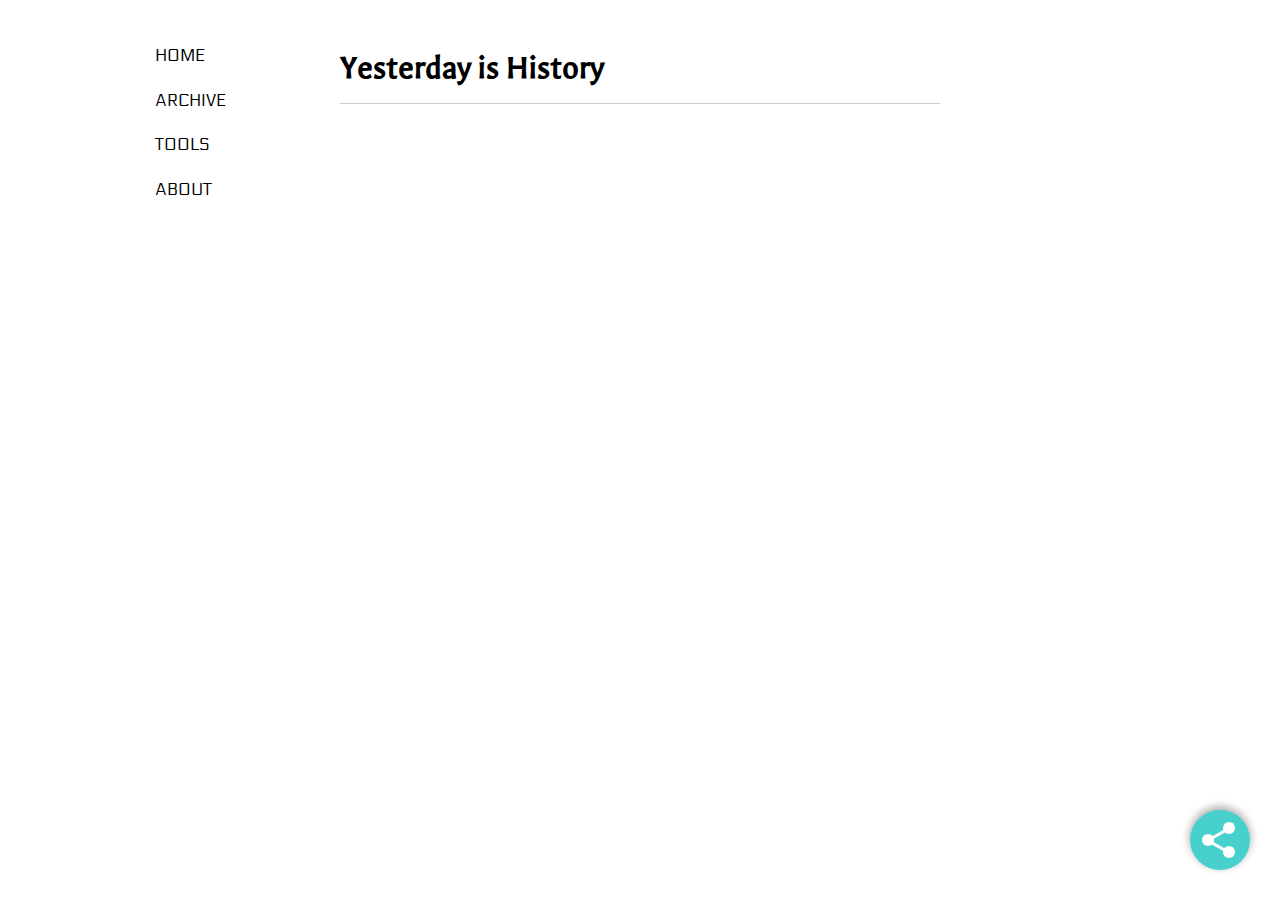
==== commit 4715eec3: "Add src" ====
--- a/index.html
+++ b/index.html
@@ -2,6 +2,7 @@
 <html lang="en">
 <head>
     <title></title>
+    <meta name="viewport" content="width=device-width, initial-scale=1">
     <link rel="stylesheet" href="/css/style.css" />
     <link rel='stylesheet prefetch' href='/css/font-awesome.min.css'>
     <link rel='stylesheet prefetch' href='/css/button.css'>
@@ -16,6 +17,7 @@
             </nav>
             <div>
                 <router-view></router-view>
+                <div id="disqus_thread"></div>
             </div>
         </div>
     </div>
@@ -74,6 +76,22 @@
     });
     </script>
     <script type="text/javascript">
+        var optionDisqus = window.optionDisqus = {
+                path: '',
+                title: ''
+            };
+        var initDisqus = window.initDisqus = function () {
+            ('DISQUS' in window) && DISQUS.reset({
+                reload: true,
+                config: function () {
+                    this.page.identifier = '42bin.wang/#!' + optionDisqus.path;
+                    this.page.url = window.location.href;
+                    this.page.title = optionDisqus.title;
+                }
+            });
+        };
+
+
         Vue.filter('marked', marked);
         var router = new VueRouter()
         router.map({
@@ -91,11 +109,15 @@
             $.get(transition.to.path.substr(1) + '.md', function (content) {
             router.app.content = content;
             Vue.nextTick(function () {
-                document.title = $('h1').text();
-                reload: true;
-                });
+                optionDisqus.path = transition.to.path;
+                optionDisqus.title = $('h1').text();
+                document.title = optionDisqus.title;
+                initDisqus();
+
             });
         });
+    });
+    
         router.start(Vue.extend({
             data: function () {
                 return {
@@ -110,5 +132,6 @@
             }
         }), '.wrap');
     </script>
+    <script type="text/javascript" src="//42binwang.disqus.com/embed.js" async onload="initDisqus()"></script>
 </body>
 </html>--- a/css/style.css
+++ b/css/style.css
@@ -1,45 +1,34 @@
 /* ------------------------------------
- * @author 42binwang
+ * @author 42binwang - http://42bin.wang;
  */
-
 
 @import url(http://fonts.googleapis.com/css?family=Galdeano);
 @import url(http://fonts.googleapis.com/css?family=Electrolize);
 @import url(http://fonts.googleapis.com/css?family=Cuprum);
-body{font-size:14px;font-family:"Galdeano","Hiragino Sans GB", "Microsoft YaHei", sans-serif;color:#000000;background-color:#ffffff;}
+body{font-size:105%;font-family:"Galdeano","Hiragino Sans GB", "Microsoft YaHei", sans-serif;color:#000000;background-color:#ffffff;}
 *{padding:0;margin: 0;border:none;outline:none;}
-a{color:#dd0000;text-decoration:none;}
+a{color:#096254;text-decoration:none;}
 a:hover{color:#333333;text-decoration:underline;}
 hr{margin:.7em 0;border-top:1px dashed #d0d0d0;border-bottom:1px dashed #f9f9f9;}
 p{padding:.7em 0;}
 li{padding:.2em 0;}
 ol,ul{list-style-position:inside;}
-pre code{margin:1em 0;font-size:13px;font-family:Menlo,monospace;line-height:1.6;display:block;overflow:auto;}
 blockquote{display:block;text-align:justify;border-left:4px solid #eeeeee;}
 blockquote{margin:1em 0em;padding-left:1.5em;}
 blockquote p{margin:0;padding:0;}
 #container{width:600px;margin:2em auto;display:block;padding:0 2em;}
-.content{font-size:16px;line-height:24px;}
+.content{font-size:120%;line-height:24px;}
 .content img{max-width:600px;display:block;margin:4px auto;-webkit-box-shadow:#999 1px 1px 4px;-moz-box-shadow:#999 1px 1px 4px;box-shadow:#999 1px 1px 4px;}
-#tag_cloud{margin-bottom: 1em;}
-#tag_cloud a:hover{color:#333333 !important;text-decoration:none;}
-.listing-item,.listing-seperator{list-style-type:none;}
-.listing-item a{padding:.2em 1em;}
-.listing-item time{color:#999999;}
-.listing-seperator{font-weight:bold;}
-.meta{text-align:right;font-size:12px;}
 header{padding:.5em 0;border-bottom: 1px solid #cccccc;}
-nav{font-family:"Electrolize",sans-serif;font-size:1.1em;text-transform:uppercase;float:left;margin-left:-12em; width:9em;}
+nav{font-family:"Electrolize",sans-serif;font-size:1em;text-transform:uppercase;float:left;margin-left:-12em; width:6em;}
 nav a{display:block;padding:.7em 1em;color:#000000;}
 nav a:hover{background-color:#48d1cc;text-decoration:none;color:#f9f9f9;-webkit-transition:color .2s linear;}
-#copy{display:block; font-family:"Galdeano"; font-size: .9em; text-align: center;margin-top: 2em; color: #909090;}
-#copy a{color: #909090; text-decoration: underline;}
 .post{padding:1em 0em;}
 h1{padding:.5em 0;border-bottom: 1px solid #cccccc;}
-h2{font-family:"Cuprum",sans-serif;font-size:1.6em;color:#111;}
-h3{font-family:"Cuprum",sans-serif;font-size:1.2em;color:#222;}
-h4{font-family:"Cuprum",sans-serif;font-size:1em;color:#333;}
-.tag-panel{margin:15px auto}
-.tag{background-color:#096254;color:#aee2d9;border-radius:3px;display:inline-block;padding:2px 8px;margin-right:3px;margin-bottom:3px;opacity:0.5}
+h2{font-family:"Cuprum",sans-serif;font-size:192%;color:#111;}
+h3{font-family:"Cuprum",sans-serif;font-size:144%;color:#222;}
+h4{font-family:"Cuprum",sans-serif;font-size:120%;color:#333;}
+.tag-panel{margin:8px auto}
+.tag{background-color:#096254;color:#8eeeae;border-radius:3px;display:inline-block;padding:2px 8px;margin-right:3px;margin-bottom:3px;opacity:0.5}
 .tag.expert{opacity:1}
-.tag.familiar{opacity:0.75}
+.tag.familiar{opacity:0.75}